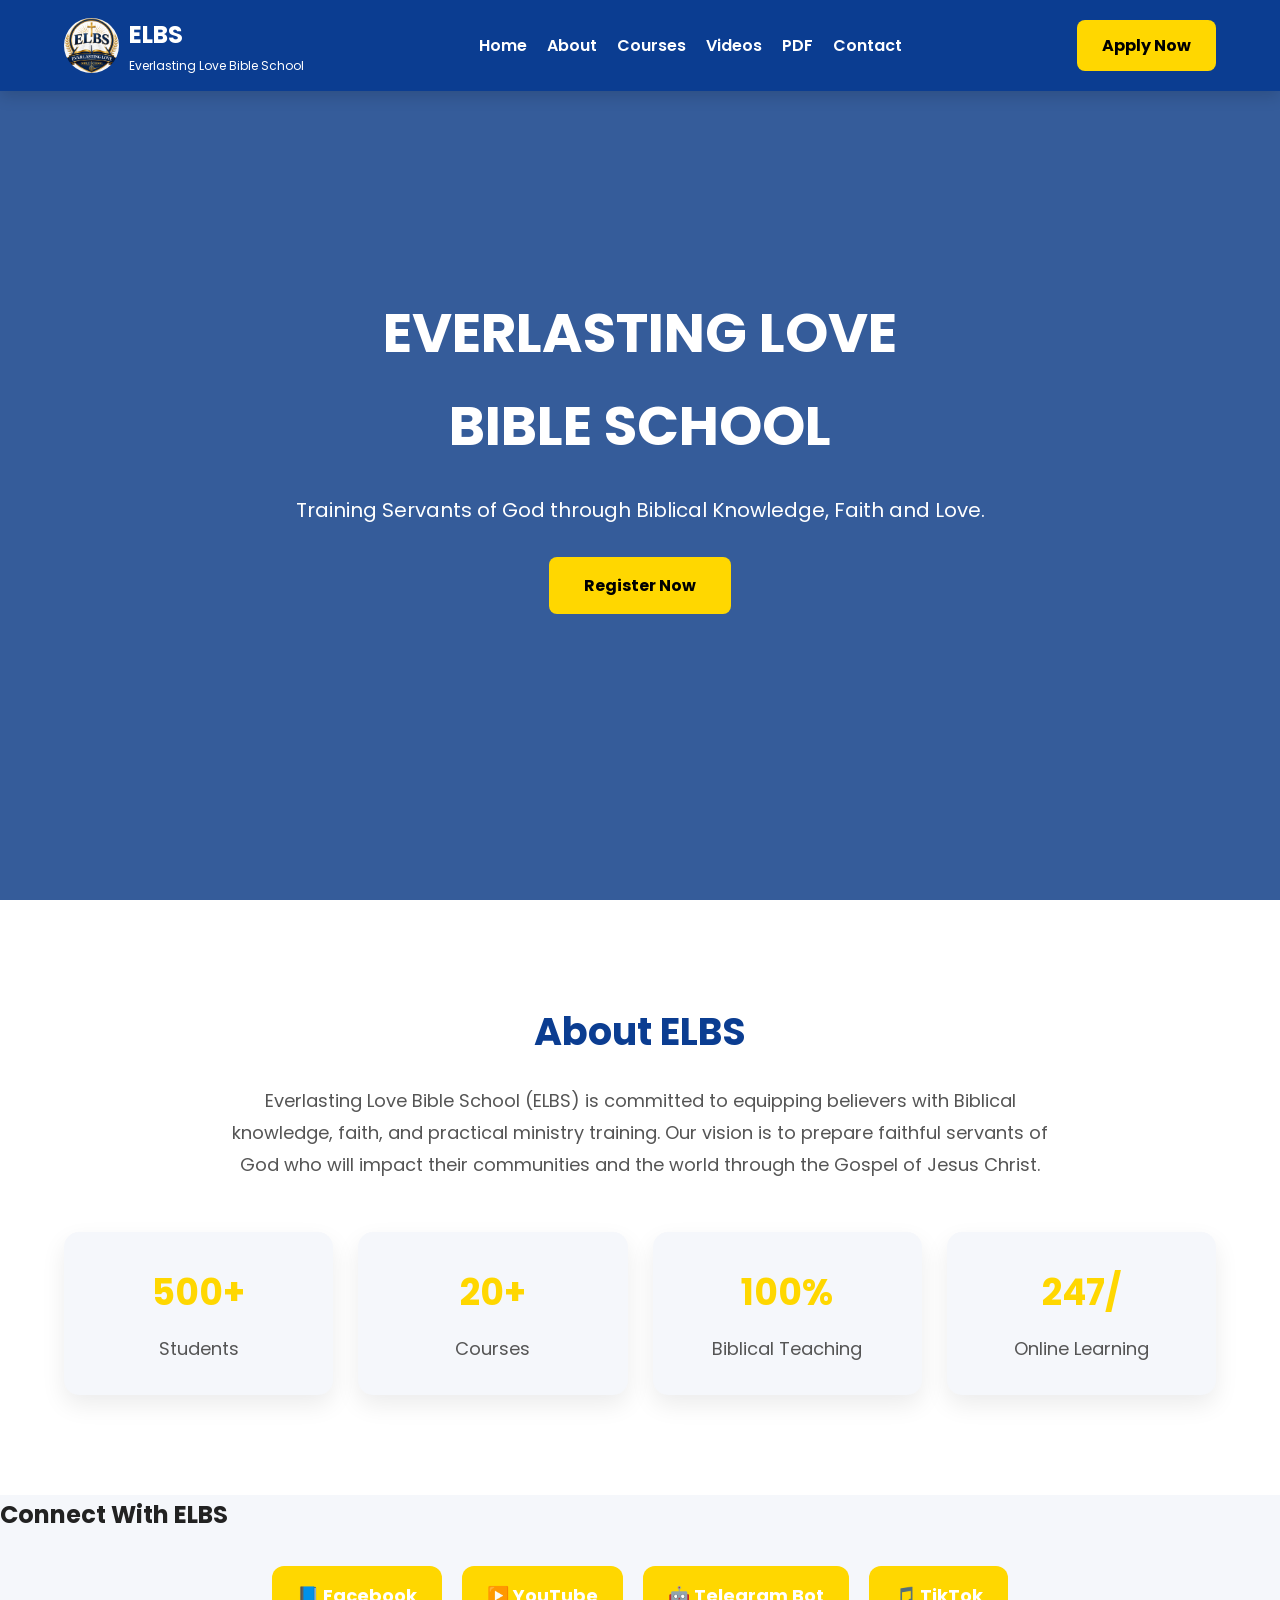
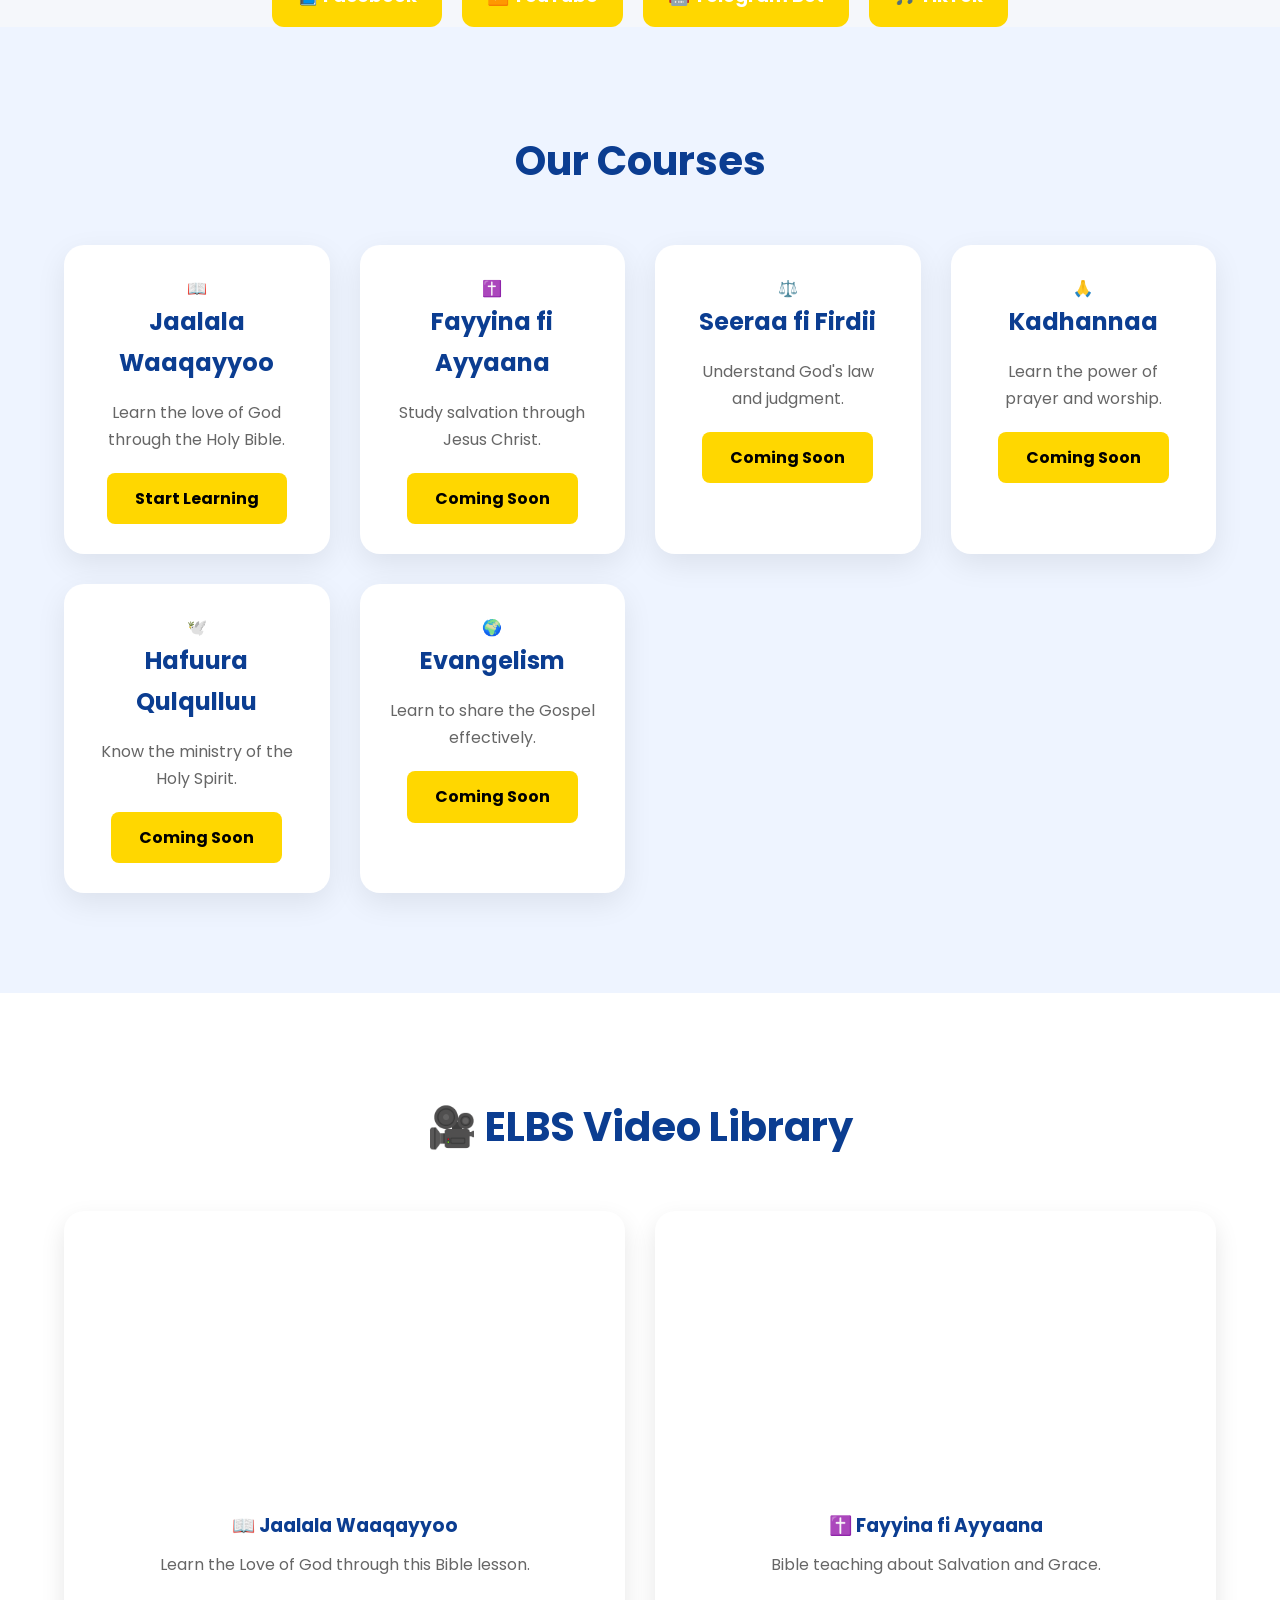
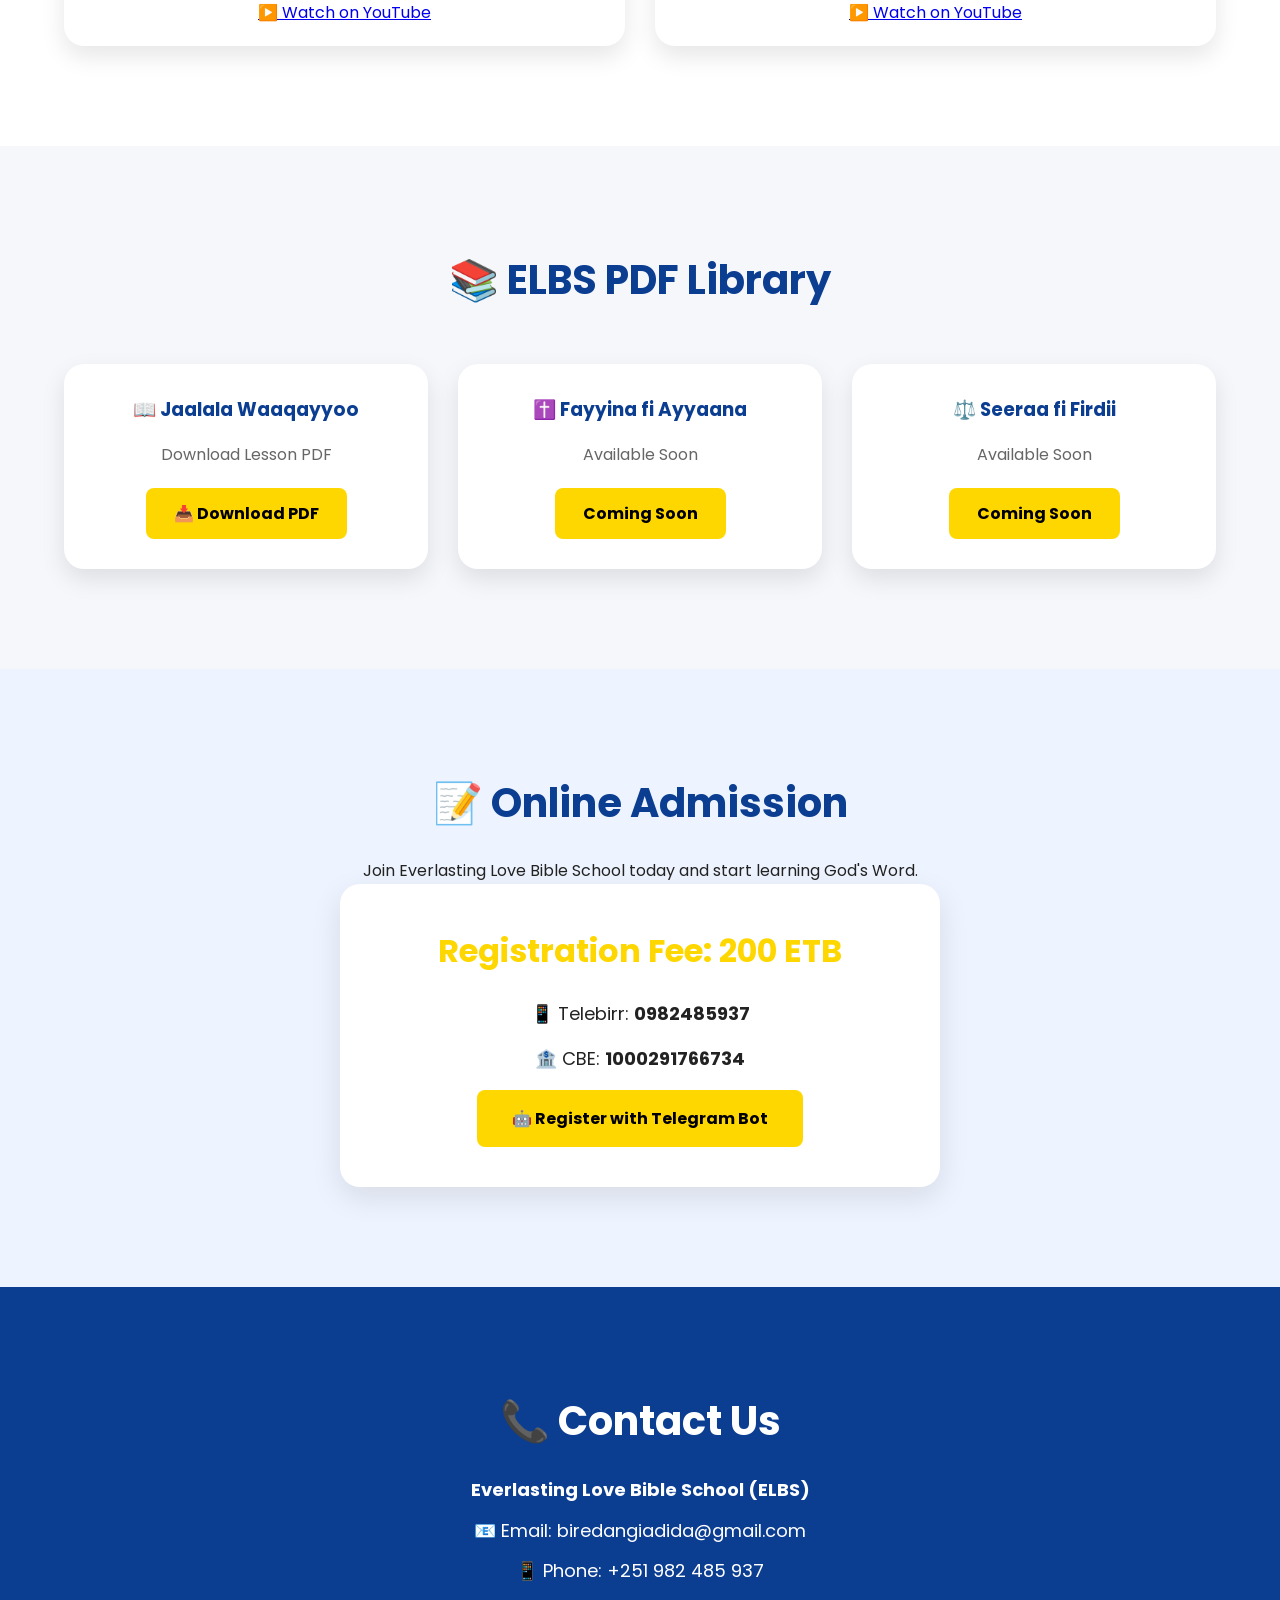
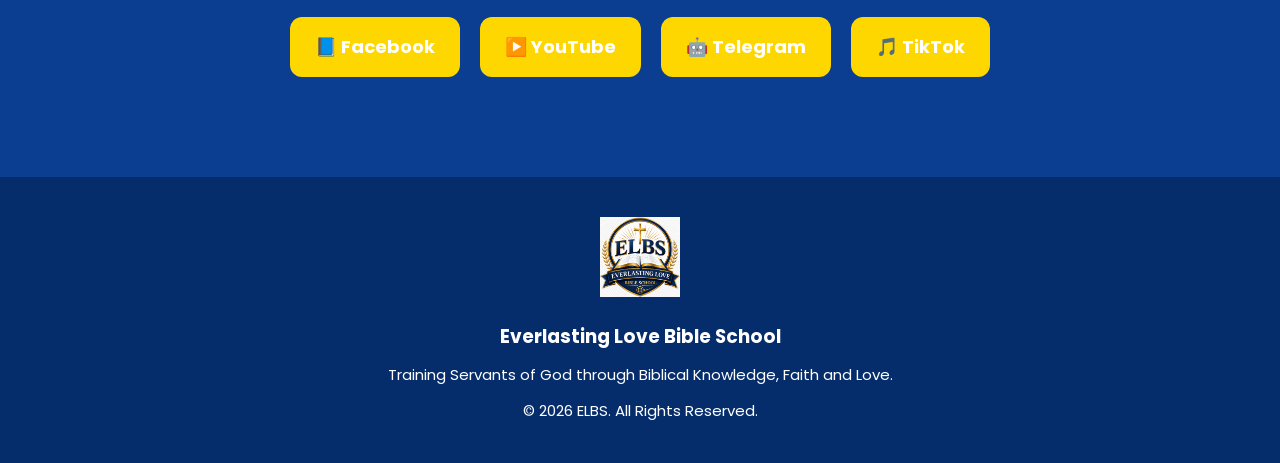
==== index.html @ 6a2497a2 "Update index.html" ====
<!DOCTYPE html>
<html lang="en">

<head>

<meta charset="UTF-8">
<meta name="viewport" content="width=device-width, initial-scale=1.0">

<title>ELBS | Everlasting Love Bible School</title>

<meta name="description" content="Everlasting Love Bible School (ELBS)">
<meta name="keywords" content="Bible School, ELBS, Christian Education">
<meta name="author" content="Brother Biratu Dangia">

<meta name="google-site-verification" content="ZLrzsBaCfxuiAe32EZmW9AdzPZ017hq31L6D4p6ZBCI">

<link rel="icon" href="logo.png">
<link rel="stylesheet" href="style.css">

<link rel="preconnect" href="https://fonts.googleapis.com">
<link rel="preconnect" href="https://fonts.gstatic.com" crossorigin>

<link href="https://fonts.googleapis.com/css2?family=Poppins:wght@300;400;500;600;700&display=swap" rel="stylesheet">

</head>

<body>

<!-- ================= HEADER ================= -->

<header class="navbar">

<div class="logo">

<img src="logo.png" alt="ELBS Logo">

<div>

<h2>ELBS</h2>

<p>Everlasting Love Bible School</p>

</div>

</div>

<nav>

<ul class="nav-links">

<li><a href="#home">Home</a></li>

<li><a href="#about">About</a></li>

<li><a href="#courses">Courses</a></li>

<li><a href="#videos">Videos</a></li>

<li><a href="#pdf">PDF</a></li>

<li><a href="#contact">Contact</a></li>

</ul>

</nav>

<a href="https://t.me/bire1bot" class="apply-btn" target="_blank">
Apply Now
</a>

</header>

<!-- ================= HERO ================= -->

<section id="home" class="hero">

<div class="hero-content">

<h1>EVERLASTING LOVE<br>BIBLE SCHOOL</h1>

<p>
Training Servants of God through Biblical Knowledge, Faith and Love.
</p>

<a href="https://t.me/bire1bot" class="hero-btn" target="_blank">
Register Now
</a><div class="hero-social">

<a href="https://www.facebook.com/ofiikee.dhangiadidha" target="_blank">
<i class="fab fa-facebook-f"></i>
</a>

<a href="https://www.youtube.com/@salvationvoicemedia" target="_blank">
<i class="fab fa-youtube"></i>
</a>

<a href="https://t.me/bire1bot" target="_blank">
<i class="fab fa-telegram-plane"></i>
</a>

<a href="https://www.tiktok.com/@brotherbireeditor" target="_blank">
<i class="fab fa-tiktok"></i>
</a>

</div>

</div>

</section><!-- ================= ABOUT ================= -->

<section id="about">

<div class="container">

<h2>About ELBS</h2>

<p class="about-text">

Everlasting Love Bible School (ELBS) is committed to equipping believers with Biblical knowledge, faith, and practical ministry training. Our vision is to prepare faithful servants of God who will impact their communities and the world through the Gospel of Jesus Christ.

</p>

<div class="stats">

<div class="stat-box">
<h3>500+</h3>
<p>Students</p>
</div>

<div class="stat-box">
<h3>20+</h3>
<p>Courses</p>
</div>

<div class="stat-box">
<h3>100%</h3>
<p>Biblical Teaching</p>
</div>

<div class="stat-box">
<h3>24/7</h3>
<p>Online Learning</p>
</div>

</div>

</div>

</section>

<!-- ================= SOCIAL MEDIA ================= -->

<section id="social">

<h2>Connect With ELBS</h2>

<div class="social-grid">

<a href="https://www.facebook.com/" target="_blank" class="social-card">
📘 Facebook
</a>

<a href="https://youtube.com/" target="_blank" class="social-card">
▶️ YouTube
</a>

<a href="https://t.me/bire1bot" target="_blank" class="social-card">
🤖 Telegram Bot
</a>

<a href="https://www.tiktok.com/" target="_blank" class="social-card">
🎵 TikTok
</a>

</div>

</section><!-- ================= OUR COURSES ================= -->

<section id="courses">

<div class="container">

<h2>Our Courses</h2>

<div class="course-grid">

<div class="course-card">
<div class="course-icon">📖</div>
<h3>Jaalala Waaqayyoo</h3>
<p>Learn the love of God through the Holy Bible.</p>
<a href="lesson1.html" class="btn">Start Learning</a>
</div>

<div class="course-card">
<div class="course-icon">✝️</div>
<h3>Fayyina fi Ayyaana</h3>
<p>Study salvation through Jesus Christ.</p>
<a href="#" class="btn">Coming Soon</a>
</div>

<div class="course-card">
<div class="course-icon">⚖️</div>
<h3>Seeraa fi Firdii</h3>
<p>Understand God's law and judgment.</p>
<a href="#" class="btn">Coming Soon</a>
</div>

<div class="course-card">
<div class="course-icon">🙏</div>
<h3>Kadhannaa</h3>
<p>Learn the power of prayer and worship.</p>
<a href="#" class="btn">Coming Soon</a>
</div>

<div class="course-card">
<div class="course-icon">🕊️</div>
<h3>Hafuura Qulqulluu</h3>
<p>Know the ministry of the Holy Spirit.</p>
<a href="#" class="btn">Coming Soon</a>
</div>

<div class="course-card">
<div class="course-icon">🌍</div>
<h3>Evangelism</h3>
<p>Learn to share the Gospel effectively.</p>
<a href="#" class="btn">Coming Soon</a>
</div>

</div>

</div>

</section><!-- ================= VIDEO LIBRARY ================= -->

<section id="videos">

<div class="container">

<h2>🎥 ELBS Video Library</h2>

<div class="video-grid">

<div class="video-card">
<iframe width="100%" height="250"
src="https://www.youtube.com/embed/DcnoBHtxYfY"
title="Jaalala Waaqayyoo"
frameborder="0"
allowfullscreen>
</iframe>

<h3>📖 Jaalala Waaqayyoo</h3>

<p>Learn the Love of God through this Bible lesson.</p>

<a href="https://youtu.be/DcnoBHtxYfY" target="_blank" class="btn">
▶️ Watch on YouTube
</a>

</div>

<div class="video-card">
<iframe width="100%" height="250"
src="https://www.youtube.com/embed/DcnoBHtxYfY"
title="Fayyina"
frameborder="0"
allowfullscreen>
</iframe>

<h3>✝️ Fayyina fi Ayyaana</h3>

<p>Bible teaching about Salvation and Grace.</p>

<a href="https://youtu.be/DcnoBHtxYfY" target="_blank" class="btn">
▶️ Watch on YouTube
</a>

</div>

</div>

</div>

</section>

<!-- ================= PDF LIBRARY ================= -->

<section id="pdf">

<div class="container">

<h2>📚 ELBS PDF Library</h2>

<div class="pdf-grid">

<div class="pdf-card">

<h3>📖 Jaalala Waaqayyoo</h3>

<p>Download Lesson PDF</p>

<a href="jaalalawaaqayyoo.pdf" target="_blank" class="btn">
📥 Download PDF
</a>

</div>

<div class="pdf-card">

<h3>✝️ Fayyina fi Ayyaana</h3>

<p>Available Soon</p>

<a href="#" class="btn">
Coming Soon
</a>

</div>

<div class="pdf-card">

<h3>⚖️ Seeraa fi Firdii</h3>

<p>Available Soon</p>

<a href="#" class="btn">
Coming Soon
</a>

</div>

</div>

</div>

</section><!-- ================= ADMISSION ================= -->

<section id="admission">

<div class="container">

<h2>📝 Online Admission</h2>

<p>
Join Everlasting Love Bible School today and start learning God's Word.
</p>

<div class="admission-card">

<h3>Registration Fee: <span>200 ETB</span></h3>

<p>📱 Telebirr: <strong>0982485937</strong></p>

<p>🏦 CBE: <strong>1000291766734</strong></p>

<a href="https://t.me/bire1bot" target="_blank" class="hero-btn">
🤖 Register with Telegram Bot
</a>

</div>

</div>

</section>

<!-- ================= CONTACT ================= -->

<section id="contact">

<div class="container">

<h2>📞 Contact Us</h2>

<p><strong>Everlasting Love Bible School (ELBS)</strong></p>

<p>📧 Email: biredangiadida@gmail.com</p>

<p>📱 Phone: +251 982 485 937</p>

<div class="social-grid">

<a href="https://www.facebook.com/" target="_blank" class="social-card">
📘 Facebook
</a>

<a href="https://youtube.com/" target="_blank" class="social-card">
▶️ YouTube
</a>

<a href="https://t.me/bire1bot" target="_blank" class="social-card">
🤖 Telegram
</a>

<a href="https://www.tiktok.com/" target="_blank" class="social-card">
🎵 TikTok
</a>

</div>

</div>

</section>

<!-- ================= FOOTER ================= -->

<footer>

<div class="container">

<img src="logo.png" alt="ELBS Logo" width="80">

<h3>Everlasting Love Bible School</h3>

<p>
Training Servants of God through Biblical Knowledge, Faith and Love.
</p>

<p>
© 2026 ELBS. All Rights Reserved.
</p>

</div>

</footer>

<script src="script.js"></script>

</body>
</html>
---- style.css ----
/* ================= RESET ================= */

*{
margin:0;
padding:0;
box-sizing:border-box;
font-family:'Poppins',sans-serif;
}

html{
scroll-behavior:smooth;
}

body{
background:#f5f7fb;
color:#222;
overflow-x:hidden;
line-height:1.7;
}

/* ================= CONTAINER ================= */

.container{
width:90%;
max-width:1200px;
margin:auto;
}

/* ================= NAVBAR ================= */

.navbar{
position:fixed;
top:0;
left:0;
width:100%;
background:#0b3d91;
display:flex;
justify-content:space-between;
align-items:center;
padding:15px 5%;
z-index:1000;
box-shadow:0 5px 15px rgba(0,0,0,.15);
}

.logo{
display:flex;
align-items:center;
gap:10px;
color:#fff;
}

.logo img{
width:55px;
height:55px;
border-radius:50%;
}

.logo h2{
font-size:24px;
}

.logo p{
font-size:12px;
}

.nav-links{
display:flex;
list-style:none;
gap:20px;
}

.nav-links a{
text-decoration:none;
color:#fff;
font-weight:600;
}

.apply-btn{
background:#FFD700;
color:#000;
padding:12px 25px;
border-radius:8px;
text-decoration:none;
font-weight:bold;
}

/* ================= HERO ================= */

.hero{
height:100vh;
display:flex;
justify-content:center;
align-items:center;
text-align:center;
background:#355C9A;
color:#fff;
padding:20px;
}

.hero h1{
font-size:55px;
margin-bottom:20px;
}

.hero p{
font-size:20px;
margin-bottom:30px;
}

.hero-btn{
display:inline-block;
background:#FFD700;
color:#000;
padding:15px 35px;
border-radius:8px;
text-decoration:none;
font-weight:bold;
}/* ================= ABOUT ================= */

#about{
padding:100px 0;
background:#ffffff;
text-align:center;
}

#about h2{
font-size:38px;
color:#0b3d91;
margin-bottom:20px;
}

#about p{
max-width:850px;
margin:auto;
font-size:18px;
color:#555;
line-height:1.8;
}

.stats{
margin-top:50px;
display:grid;
grid-template-columns:repeat(auto-fit,minmax(180px,1fr));
gap:25px;
}

.stat-box{
background:#f5f7fb;
padding:30px;
border-radius:15px;
box-shadow:0 10px 25px rgba(0,0,0,.08);
transition:.3s;
}

.stat-box:hover{
transform:translateY(-8px);
}

.stat-box h3{
font-size:36px;
color:#FFD700;
margin-bottom:10px;
}

.stat-box p{
font-size:16px;
color:#444;
}

/* ================= COURSES ================= */

#courses{
padding:100px 0;
background:#eef4ff;
text-align:center;
}

#courses h2{
font-size:40px;
color:#0b3d91;
margin-bottom:50px;
}

.course-grid{
display:grid;
grid-template-columns:repeat(auto-fit,minmax(260px,1fr));
gap:30px;
}

.course-card{
background:#fff;
padding:30px;
border-radius:20px;
box-shadow:0 10px 30px rgba(0,0,0,.08);
transition:.35s;
}

.course-card:hover{
transform:translateY(-10px);
}

.course-card h3{
color:#0b3d91;
margin-bottom:15px;
font-size:24px;
}

.course-card p{
color:#666;
margin-bottom:20px;
}

.course-card .btn{
display:inline-block;
padding:12px 28px;
background:#FFD700;
color:#000;
text-decoration:none;
border-radius:8px;
font-weight:bold;
transition:.3s;
}

.course-card .btn:hover{
background:#ffbf00;
}/* ================= VIDEO LIBRARY ================= */

#videos{
padding:100px 0;
background:#ffffff;
text-align:center;
}

#videos h2{
font-size:40px;
color:#0b3d91;
margin-bottom:50px;
}

.video-grid{
display:grid;
grid-template-columns:repeat(auto-fit,minmax(350px,1fr));
gap:30px;
}

.video-card{
background:#fff;
padding:20px;
border-radius:20px;
box-shadow:0 10px 25px rgba(0,0,0,.10);
transition:.3s;
}

.video-card:hover{
transform:translateY(-8px);
}

.video-card iframe{
width:100%;
height:250px;
border-radius:15px;
}

.video-card h3{
margin:20px 0 10px;
color:#0b3d91;
}

.video-card p{
color:#666;
margin-bottom:20px;
}

/* ================= PDF LIBRARY ================= */

#pdf{
padding:100px 0;
background:#f5f7fb;
text-align:center;
}

#pdf h2{
font-size:40px;
color:#0b3d91;
margin-bottom:50px;
}

.pdf-grid{
display:grid;
grid-template-columns:repeat(auto-fit,minmax(260px,1fr));
gap:30px;
}

.pdf-card{
background:#fff;
padding:30px;
border-radius:20px;
box-shadow:0 10px 25px rgba(0,0,0,.10);
transition:.3s;
}

.pdf-card:hover{
transform:translateY(-8px);
}

.pdf-card h3{
color:#0b3d91;
margin-bottom:15px;
}

.pdf-card p{
margin-bottom:20px;
color:#666;
}

.pdf-card .btn{
display:inline-block;
padding:12px 28px;
background:#FFD700;
color:#000;
text-decoration:none;
border-radius:8px;
font-weight:bold;
}

.pdf-card .btn:hover{
background:#ffbf00;
}/* ================= ADMISSION ================= */

#admission{
padding:100px 0;
background:#eef4ff;
text-align:center;
}

#admission h2{
font-size:40px;
color:#0b3d91;
margin-bottom:20px;
}

.admission-card{
max-width:600px;
margin:auto;
background:#fff;
padding:40px;
border-radius:20px;
box-shadow:0 10px 30px rgba(0,0,0,.10);
}

.admission-card h3{
font-size:32px;
color:#FFD700;
margin-bottom:20px;
}

.admission-card p{
font-size:18px;
margin-bottom:15px;
}

/* ================= CONTACT ================= */

#contact{
padding:100px 0;
background:#0b3d91;
text-align:center;
color:#fff;
}

#contact h2{
font-size:40px;
margin-bottom:20px;
}

#contact p{
font-size:18px;
margin-bottom:10px;
}

/* ================= SOCIAL ================= */

.social-grid{
display:flex;
justify-content:center;
flex-wrap:wrap;
gap:20px;
margin-top:30px;
}

.social-card{
background:#FFD700;
padding:15px 25px;
border-radius:10px;
text-decoration:none;
font-weight:bold;
color:#000;
transition:.3s;
}

.social-card:hover{
transform:translateY(-5px);
background:#ffbf00;
}

/* ================= FOOTER ================= */

footer{
background:#062d6b;
color:#fff;
text-align:center;
padding:40px 20px;
}

footer img{
width:80px;
margin-bottom:15px;
}

footer p{
margin-top:10px;
font-size:15px;
}

/* ================= RESPONSIVE ================= */

@media(max-width:768px){

.navbar{
flex-direction:column;
padding:15px;
}

.nav-links{
flex-direction:column;
gap:12px;
margin-top:15px;
text-align:center;
}

.hero h1{
font-size:38px;
}

.hero p{
font-size:18px;
}

#about h2,
#courses h2,
#videos h2,
#pdf h2,
#admission h2,
#contact h2{
font-size:30px;
}

.course-grid,
.video-grid,
.pdf-grid,
.stats{
grid-template-columns:1fr;
}

.apply-btn,
.hero-btn,
.btn{
width:100%;
text-align:center;
}

}/* ================= SOCIAL ICONS ================= */

.social-grid{
display:flex;
justify-content:center;
flex-wrap:wrap;
gap:20px;
margin-top:30px;
}

.social-grid a{
display:flex;
align-items:center;
gap:10px;
padding:15px 25px;
border-radius:12px;
color:#fff;
text-decoration:none;
font-weight:bold;
font-size:18px;
transition:.3s;
}

.social-grid a i{
font-size:24px;
}

.facebook{
background:#1877F2;
}

.youtube{
background:#FF0000;
}

.telegram{
background:#0088cc;
}

.tiktok{
background:#000;
}

.social-grid a:hover{
transform:translateY(-5px) scale(1.05);
box-shadow:0 10px 25px rgba(0,0,0,.25);
}
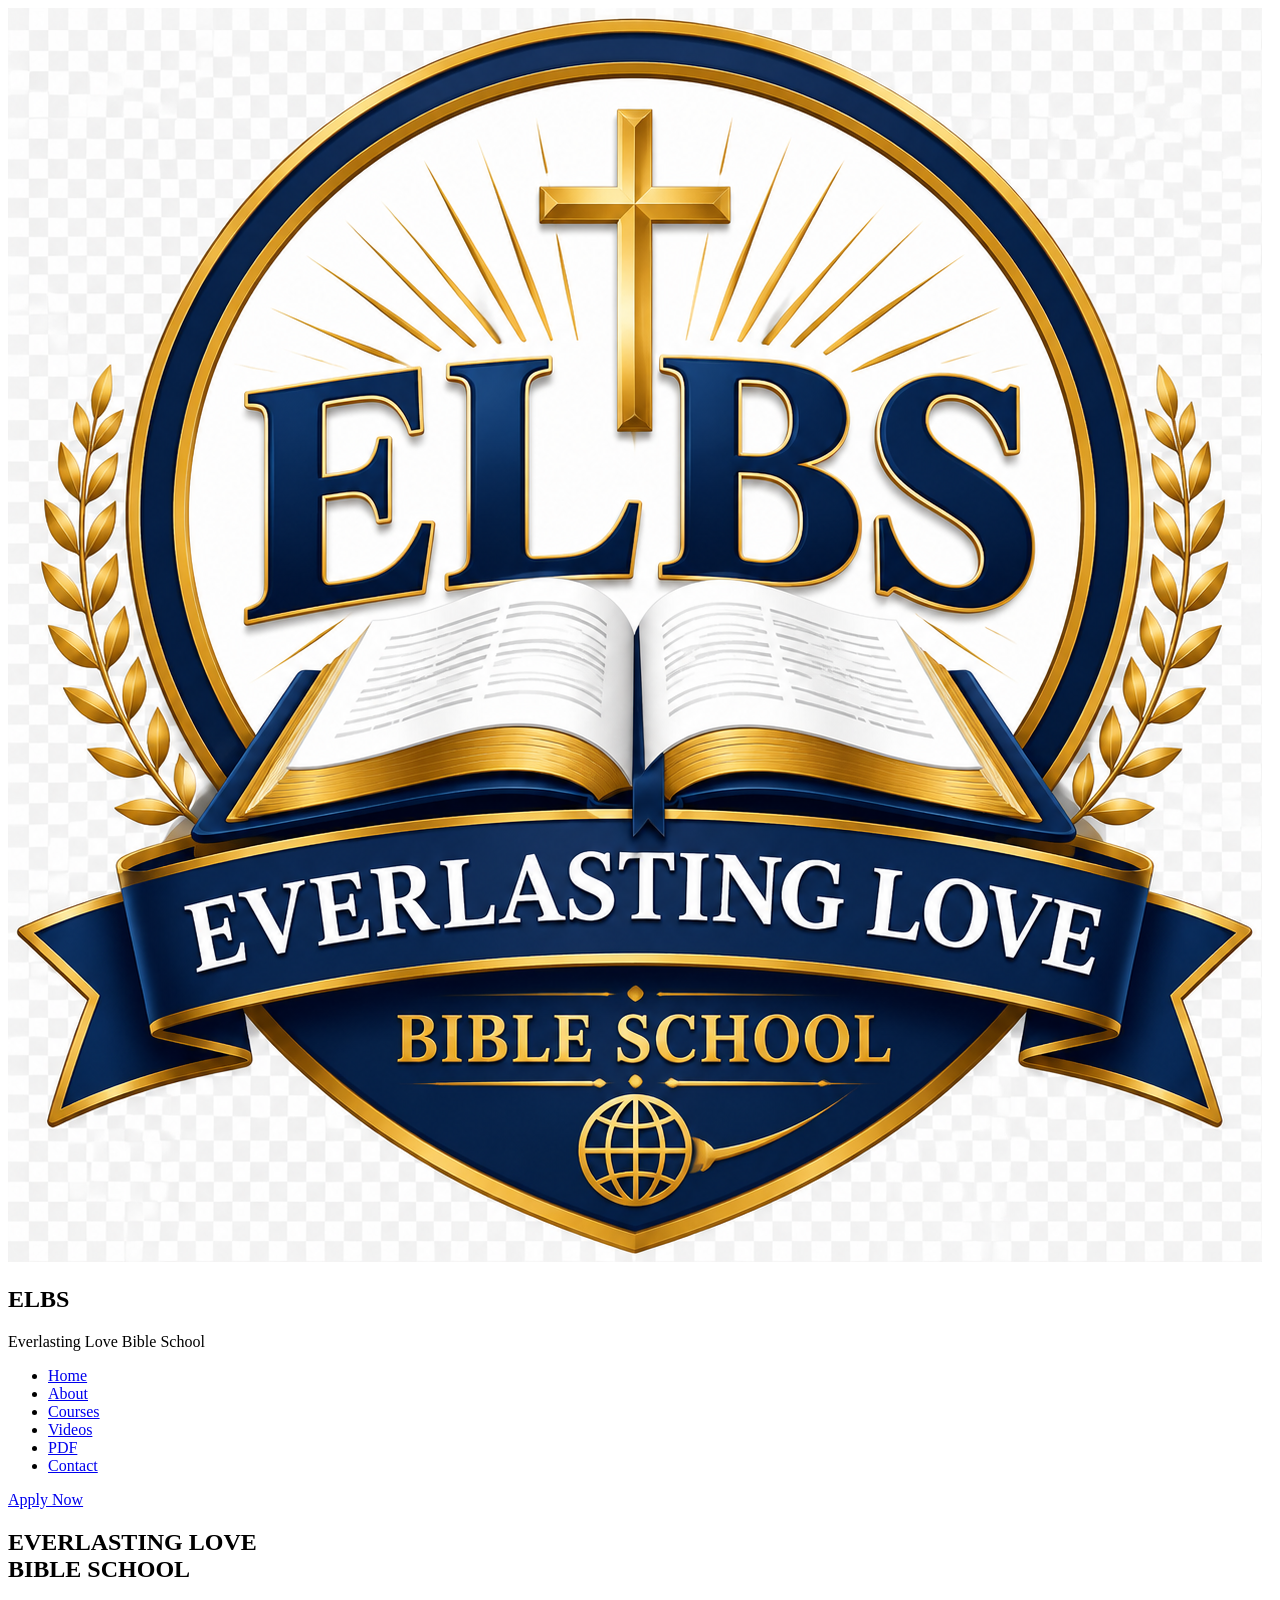
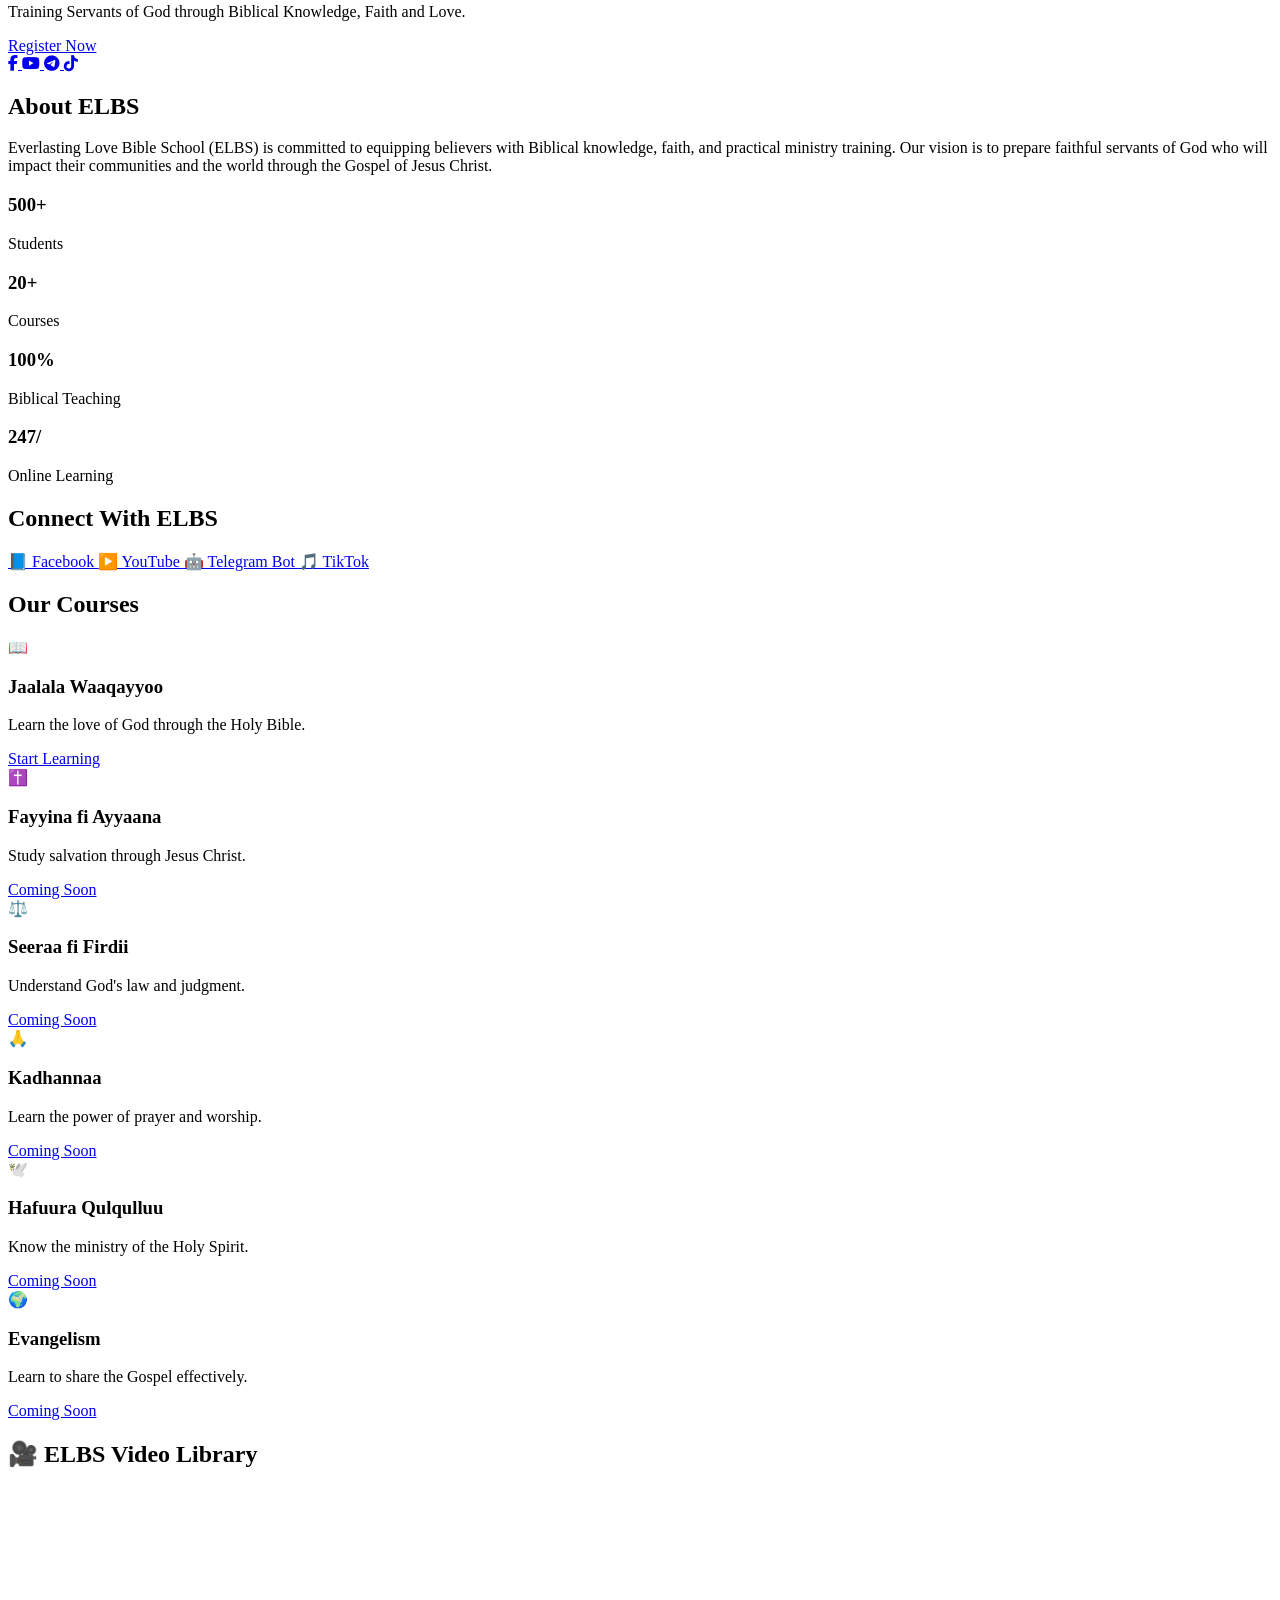
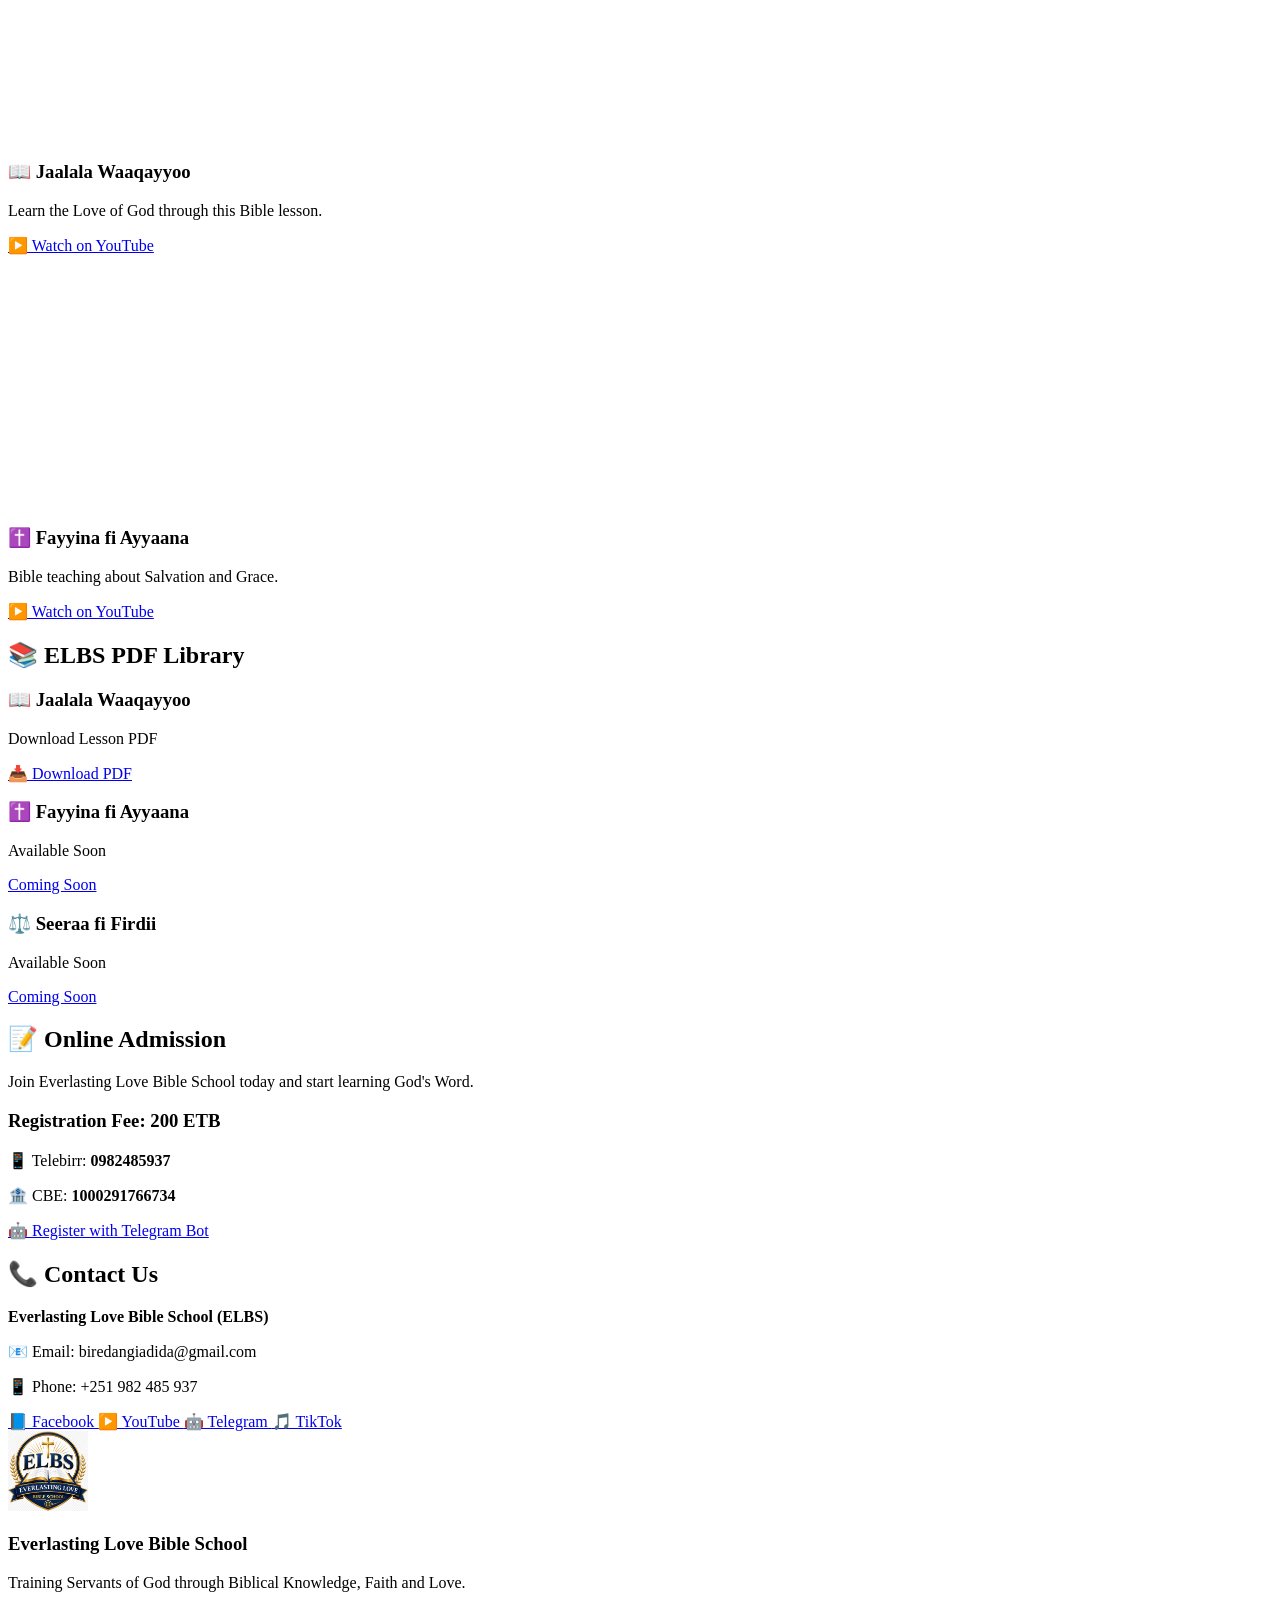
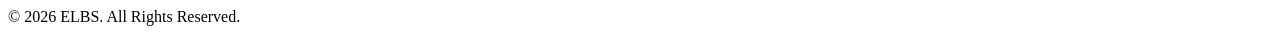
==== commit 05af032f: "Update index.html" ====
--- a/index.html
+++ b/index.html
@@ -15,7 +15,7 @@
 <meta name="google-site-verification" content="ZLrzsBaCfxuiAe32EZmW9AdzPZ017hq31L6D4p6ZBCI">
 
 <link rel="icon" href="logo.png">
-<link rel="stylesheet" href="style.css">
+<link rel="stylesheet" href="https://cdnjs.cloudflare.com/ajax/libs/font-awesome/6.6.0/css/all.min.css">
 
 <link rel="preconnect" href="https://fonts.googleapis.com">
 <link rel="preconnect" href="https://fonts.gstatic.com" crossorigin>
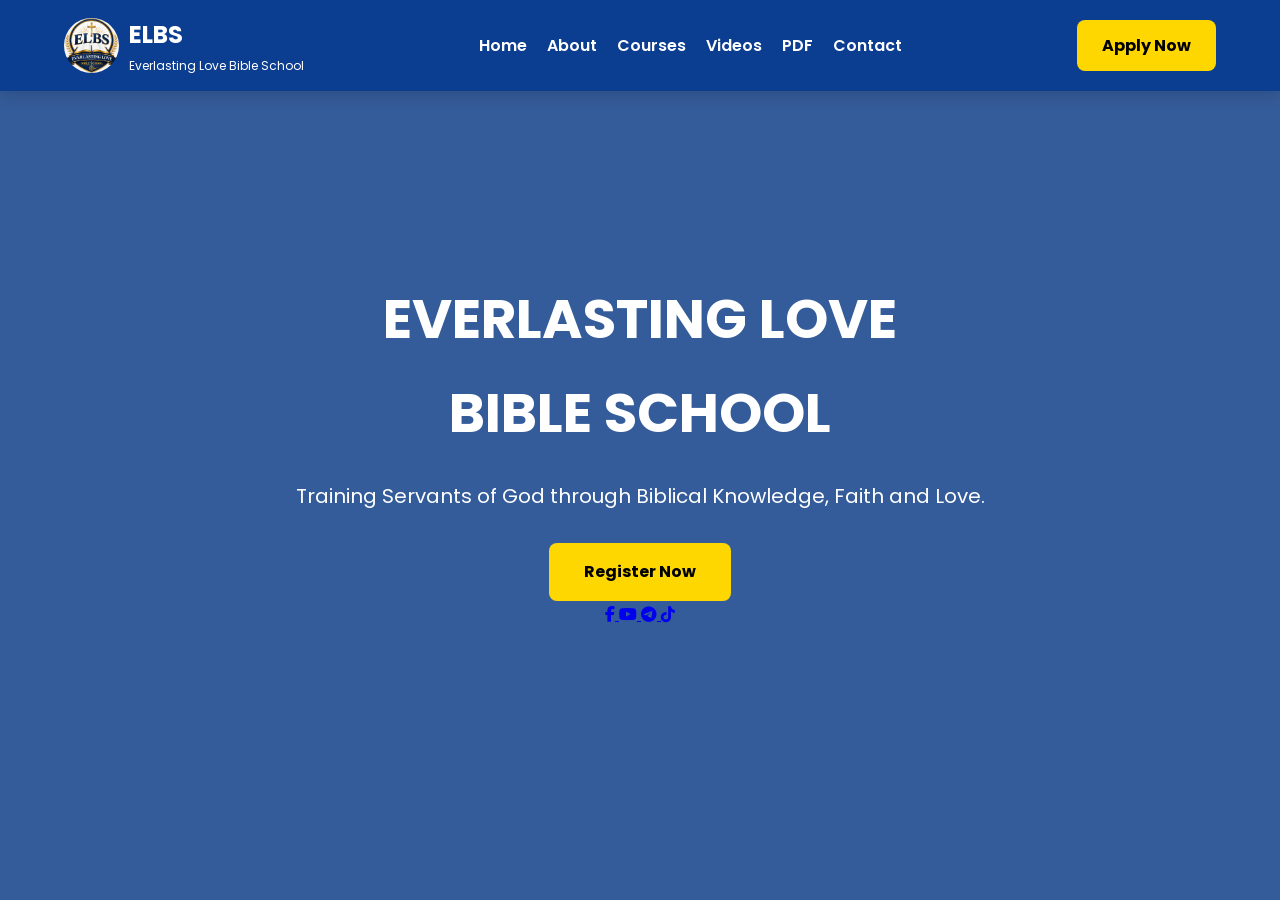
==== commit ff60adfa: "Update index.html" ====
--- a/index.html
+++ b/index.html
@@ -1,6 +1,5 @@
 <!DOCTYPE html>
 <html lang="en">
-
 <head>
 
 <meta charset="UTF-8">
@@ -8,25 +7,28 @@
 
 <title>ELBS | Everlasting Love Bible School</title>
 
-<meta name="description" content="Everlasting Love Bible School (ELBS)">
-<meta name="keywords" content="Bible School, ELBS, Christian Education">
+<meta name="description" content="Everlasting Love Bible School (ELBS) - Learn the Word of God Online.">
+
+<meta name="keywords" content="ELBS, Bible School, Oromo, Theology, Gospel">
+
 <meta name="author" content="Brother Biratu Dangia">
 
-<meta name="google-site-verification" content="ZLrzsBaCfxuiAe32EZmW9AdzPZ017hq31L6D4p6ZBCI">
+<meta name="google-site-verification" content="ZLrzsBaCfxuiAe32EZmW9AdzPZ017hq31L6D4p6ZBCI" />
 
 <link rel="icon" href="logo.png">
-<link rel="stylesheet" href="https://cdnjs.cloudflare.com/ajax/libs/font-awesome/6.6.0/css/all.min.css">
 
-<link rel="preconnect" href="https://fonts.googleapis.com">
-<link rel="preconnect" href="https://fonts.gstatic.com" crossorigin>
+<link rel="stylesheet" href="style.css">
 
-<link href="https://fonts.googleapis.com/css2?family=Poppins:wght@300;400;500;600;700&display=swap" rel="stylesheet">
+<link rel="stylesheet"
+href="https://cdnjs.cloudflare.com/ajax/libs/font-awesome/6.6.0/css/all.min.css">
+
+<link href="https://fonts.googleapis.com/css2?family=Poppins:wght@300;400;500;600;700;800&display=swap" rel="stylesheet">
 
 </head>
 
 <body>
 
-<!-- ================= HEADER ================= -->
+<!-- ================= NAVBAR ================= -->
 
 <header class="navbar">
 
@@ -64,15 +66,13 @@
 
 </nav>
 
-<a href="https://t.me/bire1bot" class="apply-btn" target="_blank">
-Apply Now
-</a>
+<a href="#admission" class="apply-btn">Apply Now</a>
 
 </header>
 
 <!-- ================= HERO ================= -->
 
-<section id="home" class="hero">
+<section class="hero" id="home">
 
 <div class="hero-content">
 
@@ -82,9 +82,11 @@
 Training Servants of God through Biblical Knowledge, Faith and Love.
 </p>
 
-<a href="https://t.me/bire1bot" class="hero-btn" target="_blank">
+<a href="#admission" class="hero-btn">
 Register Now
-</a><div class="hero-social">
+</a>
+
+<div class="hero-social">
 
 <a href="https://www.facebook.com/ofiikee.dhangiadidha" target="_blank">
 <i class="fab fa-facebook-f"></i>
@@ -106,323 +108,4 @@
 
 </div>
 
-</section><!-- ================= ABOUT ================= -->
-
-<section id="about">
-
-<div class="container">
-
-<h2>About ELBS</h2>
-
-<p class="about-text">
-
-Everlasting Love Bible School (ELBS) is committed to equipping believers with Biblical knowledge, faith, and practical ministry training. Our vision is to prepare faithful servants of God who will impact their communities and the world through the Gospel of Jesus Christ.
-
-</p>
-
-<div class="stats">
-
-<div class="stat-box">
-<h3>500+</h3>
-<p>Students</p>
-</div>
-
-<div class="stat-box">
-<h3>20+</h3>
-<p>Courses</p>
-</div>
-
-<div class="stat-box">
-<h3>100%</h3>
-<p>Biblical Teaching</p>
-</div>
-
-<div class="stat-box">
-<h3>24/7</h3>
-<p>Online Learning</p>
-</div>
-
-</div>
-
-</div>
-
 </section>
-
-<!-- ================= SOCIAL MEDIA ================= -->
-
-<section id="social">
-
-<h2>Connect With ELBS</h2>
-
-<div class="social-grid">
-
-<a href="https://www.facebook.com/" target="_blank" class="social-card">
-📘 Facebook
-</a>
-
-<a href="https://youtube.com/" target="_blank" class="social-card">
-▶️ YouTube
-</a>
-
-<a href="https://t.me/bire1bot" target="_blank" class="social-card">
-🤖 Telegram Bot
-</a>
-
-<a href="https://www.tiktok.com/" target="_blank" class="social-card">
-🎵 TikTok
-</a>
-
-</div>
-
-</section><!-- ================= OUR COURSES ================= -->
-
-<section id="courses">
-
-<div class="container">
-
-<h2>Our Courses</h2>
-
-<div class="course-grid">
-
-<div class="course-card">
-<div class="course-icon">📖</div>
-<h3>Jaalala Waaqayyoo</h3>
-<p>Learn the love of God through the Holy Bible.</p>
-<a href="lesson1.html" class="btn">Start Learning</a>
-</div>
-
-<div class="course-card">
-<div class="course-icon">✝️</div>
-<h3>Fayyina fi Ayyaana</h3>
-<p>Study salvation through Jesus Christ.</p>
-<a href="#" class="btn">Coming Soon</a>
-</div>
-
-<div class="course-card">
-<div class="course-icon">⚖️</div>
-<h3>Seeraa fi Firdii</h3>
-<p>Understand God's law and judgment.</p>
-<a href="#" class="btn">Coming Soon</a>
-</div>
-
-<div class="course-card">
-<div class="course-icon">🙏</div>
-<h3>Kadhannaa</h3>
-<p>Learn the power of prayer and worship.</p>
-<a href="#" class="btn">Coming Soon</a>
-</div>
-
-<div class="course-card">
-<div class="course-icon">🕊️</div>
-<h3>Hafuura Qulqulluu</h3>
-<p>Know the ministry of the Holy Spirit.</p>
-<a href="#" class="btn">Coming Soon</a>
-</div>
-
-<div class="course-card">
-<div class="course-icon">🌍</div>
-<h3>Evangelism</h3>
-<p>Learn to share the Gospel effectively.</p>
-<a href="#" class="btn">Coming Soon</a>
-</div>
-
-</div>
-
-</div>
-
-</section><!-- ================= VIDEO LIBRARY ================= -->
-
-<section id="videos">
-
-<div class="container">
-
-<h2>🎥 ELBS Video Library</h2>
-
-<div class="video-grid">
-
-<div class="video-card">
-<iframe width="100%" height="250"
-src="https://www.youtube.com/embed/DcnoBHtxYfY"
-title="Jaalala Waaqayyoo"
-frameborder="0"
-allowfullscreen>
-</iframe>
-
-<h3>📖 Jaalala Waaqayyoo</h3>
-
-<p>Learn the Love of God through this Bible lesson.</p>
-
-<a href="https://youtu.be/DcnoBHtxYfY" target="_blank" class="btn">
-▶️ Watch on YouTube
-</a>
-
-</div>
-
-<div class="video-card">
-<iframe width="100%" height="250"
-src="https://www.youtube.com/embed/DcnoBHtxYfY"
-title="Fayyina"
-frameborder="0"
-allowfullscreen>
-</iframe>
-
-<h3>✝️ Fayyina fi Ayyaana</h3>
-
-<p>Bible teaching about Salvation and Grace.</p>
-
-<a href="https://youtu.be/DcnoBHtxYfY" target="_blank" class="btn">
-▶️ Watch on YouTube
-</a>
-
-</div>
-
-</div>
-
-</div>
-
-</section>
-
-<!-- ================= PDF LIBRARY ================= -->
-
-<section id="pdf">
-
-<div class="container">
-
-<h2>📚 ELBS PDF Library</h2>
-
-<div class="pdf-grid">
-
-<div class="pdf-card">
-
-<h3>📖 Jaalala Waaqayyoo</h3>
-
-<p>Download Lesson PDF</p>
-
-<a href="jaalalawaaqayyoo.pdf" target="_blank" class="btn">
-📥 Download PDF
-</a>
-
-</div>
-
-<div class="pdf-card">
-
-<h3>✝️ Fayyina fi Ayyaana</h3>
-
-<p>Available Soon</p>
-
-<a href="#" class="btn">
-Coming Soon
-</a>
-
-</div>
-
-<div class="pdf-card">
-
-<h3>⚖️ Seeraa fi Firdii</h3>
-
-<p>Available Soon</p>
-
-<a href="#" class="btn">
-Coming Soon
-</a>
-
-</div>
-
-</div>
-
-</div>
-
-</section><!-- ================= ADMISSION ================= -->
-
-<section id="admission">
-
-<div class="container">
-
-<h2>📝 Online Admission</h2>
-
-<p>
-Join Everlasting Love Bible School today and start learning God's Word.
-</p>
-
-<div class="admission-card">
-
-<h3>Registration Fee: <span>200 ETB</span></h3>
-
-<p>📱 Telebirr: <strong>0982485937</strong></p>
-
-<p>🏦 CBE: <strong>1000291766734</strong></p>
-
-<a href="https://t.me/bire1bot" target="_blank" class="hero-btn">
-🤖 Register with Telegram Bot
-</a>
-
-</div>
-
-</div>
-
-</section>
-
-<!-- ================= CONTACT ================= -->
-
-<section id="contact">
-
-<div class="container">
-
-<h2>📞 Contact Us</h2>
-
-<p><strong>Everlasting Love Bible School (ELBS)</strong></p>
-
-<p>📧 Email: biredangiadida@gmail.com</p>
-
-<p>📱 Phone: +251 982 485 937</p>
-
-<div class="social-grid">
-
-<a href="https://www.facebook.com/" target="_blank" class="social-card">
-📘 Facebook
-</a>
-
-<a href="https://youtube.com/" target="_blank" class="social-card">
-▶️ YouTube
-</a>
-
-<a href="https://t.me/bire1bot" target="_blank" class="social-card">
-🤖 Telegram
-</a>
-
-<a href="https://www.tiktok.com/" target="_blank" class="social-card">
-🎵 TikTok
-</a>
-
-</div>
-
-</div>
-
-</section>
-
-<!-- ================= FOOTER ================= -->
-
-<footer>
-
-<div class="container">
-
-<img src="logo.png" alt="ELBS Logo" width="80">
-
-<h3>Everlasting Love Bible School</h3>
-
-<p>
-Training Servants of God through Biblical Knowledge, Faith and Love.
-</p>
-
-<p>
-© 2026 ELBS. All Rights Reserved.
-</p>
-
-</div>
-
-</footer>
-
-<script src="script.js"></script>
-
-</body>
-</html>
--- a/style.css
+++ b/style.css
@@ -0,0 +1,532 @@
+/* ================= RESET ================= */
+
+*{
+margin:0;
+padding:0;
+box-sizing:border-box;
+font-family:'Poppins',sans-serif;
+}
+
+html{
+scroll-behavior:smooth;
+}
+
+body{
+background:#f5f7fb;
+color:#222;
+overflow-x:hidden;
+line-height:1.7;
+}
+
+/* ================= CONTAINER ================= */
+
+.container{
+width:90%;
+max-width:1200px;
+margin:auto;
+}
+
+/* ================= NAVBAR ================= */
+
+.navbar{
+position:fixed;
+top:0;
+left:0;
+width:100%;
+background:#0b3d91;
+display:flex;
+justify-content:space-between;
+align-items:center;
+padding:15px 5%;
+z-index:1000;
+box-shadow:0 5px 15px rgba(0,0,0,.15);
+}
+
+.logo{
+display:flex;
+align-items:center;
+gap:10px;
+color:#fff;
+}
+
+.logo img{
+width:55px;
+height:55px;
+border-radius:50%;
+}
+
+.logo h2{
+font-size:24px;
+}
+
+.logo p{
+font-size:12px;
+}
+
+.nav-links{
+display:flex;
+list-style:none;
+gap:20px;
+}
+
+.nav-links a{
+text-decoration:none;
+color:#fff;
+font-weight:600;
+}
+
+.apply-btn{
+background:#FFD700;
+color:#000;
+padding:12px 25px;
+border-radius:8px;
+text-decoration:none;
+font-weight:bold;
+}
+
+/* ================= HERO ================= */
+
+.hero{
+height:100vh;
+display:flex;
+justify-content:center;
+align-items:center;
+text-align:center;
+background:#355C9A;
+color:#fff;
+padding:20px;
+}
+
+.hero h1{
+font-size:55px;
+margin-bottom:20px;
+}
+
+.hero p{
+font-size:20px;
+margin-bottom:30px;
+}
+
+.hero-btn{
+display:inline-block;
+background:#FFD700;
+color:#000;
+padding:15px 35px;
+border-radius:8px;
+text-decoration:none;
+font-weight:bold;
+}/* ================= ABOUT ================= */
+
+#about{
+padding:100px 0;
+background:#ffffff;
+text-align:center;
+}
+
+#about h2{
+font-size:38px;
+color:#0b3d91;
+margin-bottom:20px;
+}
+
+#about p{
+max-width:850px;
+margin:auto;
+font-size:18px;
+color:#555;
+line-height:1.8;
+}
+
+.stats{
+margin-top:50px;
+display:grid;
+grid-template-columns:repeat(auto-fit,minmax(180px,1fr));
+gap:25px;
+}
+
+.stat-box{
+background:#f5f7fb;
+padding:30px;
+border-radius:15px;
+box-shadow:0 10px 25px rgba(0,0,0,.08);
+transition:.3s;
+}
+
+.stat-box:hover{
+transform:translateY(-8px);
+}
+
+.stat-box h3{
+font-size:36px;
+color:#FFD700;
+margin-bottom:10px;
+}
+
+.stat-box p{
+font-size:16px;
+color:#444;
+}
+
+/* ================= COURSES ================= */
+
+#courses{
+padding:100px 0;
+background:#eef4ff;
+text-align:center;
+}
+
+#courses h2{
+font-size:40px;
+color:#0b3d91;
+margin-bottom:50px;
+}
+
+.course-grid{
+display:grid;
+grid-template-columns:repeat(auto-fit,minmax(260px,1fr));
+gap:30px;
+}
+
+.course-card{
+background:#fff;
+padding:30px;
+border-radius:20px;
+box-shadow:0 10px 30px rgba(0,0,0,.08);
+transition:.35s;
+}
+
+.course-card:hover{
+transform:translateY(-10px);
+}
+
+.course-card h3{
+color:#0b3d91;
+margin-bottom:15px;
+font-size:24px;
+}
+
+.course-card p{
+color:#666;
+margin-bottom:20px;
+}
+
+.course-card .btn{
+display:inline-block;
+padding:12px 28px;
+background:#FFD700;
+color:#000;
+text-decoration:none;
+border-radius:8px;
+font-weight:bold;
+transition:.3s;
+}
+
+.course-card .btn:hover{
+background:#ffbf00;
+}/* ================= VIDEO LIBRARY ================= */
+
+#videos{
+padding:100px 0;
+background:#ffffff;
+text-align:center;
+}
+
+#videos h2{
+font-size:40px;
+color:#0b3d91;
+margin-bottom:50px;
+}
+
+.video-grid{
+display:grid;
+grid-template-columns:repeat(auto-fit,minmax(350px,1fr));
+gap:30px;
+}
+
+.video-card{
+background:#fff;
+padding:20px;
+border-radius:20px;
+box-shadow:0 10px 25px rgba(0,0,0,.10);
+transition:.3s;
+}
+
+.video-card:hover{
+transform:translateY(-8px);
+}
+
+.video-card iframe{
+width:100%;
+height:250px;
+border-radius:15px;
+}
+
+.video-card h3{
+margin:20px 0 10px;
+color:#0b3d91;
+}
+
+.video-card p{
+color:#666;
+margin-bottom:20px;
+}
+
+/* ================= PDF LIBRARY ================= */
+
+#pdf{
+padding:100px 0;
+background:#f5f7fb;
+text-align:center;
+}
+
+#pdf h2{
+font-size:40px;
+color:#0b3d91;
+margin-bottom:50px;
+}
+
+.pdf-grid{
+display:grid;
+grid-template-columns:repeat(auto-fit,minmax(260px,1fr));
+gap:30px;
+}
+
+.pdf-card{
+background:#fff;
+padding:30px;
+border-radius:20px;
+box-shadow:0 10px 25px rgba(0,0,0,.10);
+transition:.3s;
+}
+
+.pdf-card:hover{
+transform:translateY(-8px);
+}
+
+.pdf-card h3{
+color:#0b3d91;
+margin-bottom:15px;
+}
+
+.pdf-card p{
+margin-bottom:20px;
+color:#666;
+}
+
+.pdf-card .btn{
+display:inline-block;
+padding:12px 28px;
+background:#FFD700;
+color:#000;
+text-decoration:none;
+border-radius:8px;
+font-weight:bold;
+}
+
+.pdf-card .btn:hover{
+background:#ffbf00;
+}/* ================= ADMISSION ================= */
+
+#admission{
+padding:100px 0;
+background:#eef4ff;
+text-align:center;
+}
+
+#admission h2{
+font-size:40px;
+color:#0b3d91;
+margin-bottom:20px;
+}
+
+.admission-card{
+max-width:600px;
+margin:auto;
+background:#fff;
+padding:40px;
+border-radius:20px;
+box-shadow:0 10px 30px rgba(0,0,0,.10);
+}
+
+.admission-card h3{
+font-size:32px;
+color:#FFD700;
+margin-bottom:20px;
+}
+
+.admission-card p{
+font-size:18px;
+margin-bottom:15px;
+}
+
+/* ================= CONTACT ================= */
+
+#contact{
+padding:100px 0;
+background:#0b3d91;
+text-align:center;
+color:#fff;
+}
+
+#contact h2{
+font-size:40px;
+margin-bottom:20px;
+}
+
+#contact p{
+font-size:18px;
+margin-bottom:10px;
+}
+
+/* ================= SOCIAL ================= */
+
+.social-grid{
+display:flex;
+justify-content:center;
+flex-wrap:wrap;
+gap:20px;
+margin-top:30px;
+}
+
+.social-card{
+background:#FFD700;
+padding:15px 25px;
+border-radius:10px;
+text-decoration:none;
+font-weight:bold;
+color:#000;
+transition:.3s;
+}
+
+.social-card:hover{
+transform:translateY(-5px);
+background:#ffbf00;
+}
+
+/* ================= FOOTER ================= */
+
+footer{
+background:#062d6b;
+color:#fff;
+text-align:center;
+padding:40px 20px;
+}
+
+footer img{
+width:80px;
+margin-bottom:15px;
+}
+
+footer p{
+margin-top:10px;
+font-size:15px;
+}
+
+/* ================= RESPONSIVE ================= */
+
+@media(max-width:768px){
+
+.navbar{
+flex-direction:column;
+padding:15px;
+}
+
+.nav-links{
+flex-direction:column;
+gap:12px;
+margin-top:15px;
+text-align:center;
+}
+
+.hero h1{
+font-size:38px;
+}
+
+.hero p{
+font-size:18px;
+}
+
+#about h2,
+#courses h2,
+#videos h2,
+#pdf h2,
+#admission h2,
+#contact h2{
+font-size:30px;
+}
+
+.course-grid,
+.video-grid,
+.pdf-grid,
+.stats{
+grid-template-columns:1fr;
+}
+
+.apply-btn,
+.hero-btn,
+.btn{
+width:100%;
+text-align:center;
+}
+
+}/* ================= SOCIAL ICONS ================= */
+
+.social-grid{
+display:flex;
+justify-content:center;
+flex-wrap:wrap;
+gap:20px;
+margin-top:30px;
+}
+
+.social-grid a{
+display:flex;
+align-items:center;
+gap:10px;
+padding:15px 25px;
+border-radius:12px;
+color:#fff;
+text-decoration:none;
+font-weight:bold;
+font-size:18px;
+transition:.3s;
+}
+
+.social-grid a i{
+font-size:24px;
+}
+
+.facebook{
+background:#1877F2;
+}
+
+.youtube{
+background:#FF0000;
+}
+
+.telegram{
+background:#0088cc;
+}
+
+.tiktok{
+background:#000;
+}
+
+.social-grid a:hover{
+transform:translateY(-5px) scale(1.05);
+box-shadow:0 10px 25px rgba(0,0,0,.25);
+}.hidden{
+    opacity:0;
+    transform:translateY(40px);
+    transition:all .8s ease;
+}
+
+.show{
+    opacity:1;
+    transform:translateY(0);
+}
+
+.navbar.active{
+    background:#062d6b;
+    box-shadow:0 8px 25px rgba(0,0,0,.3);
+}
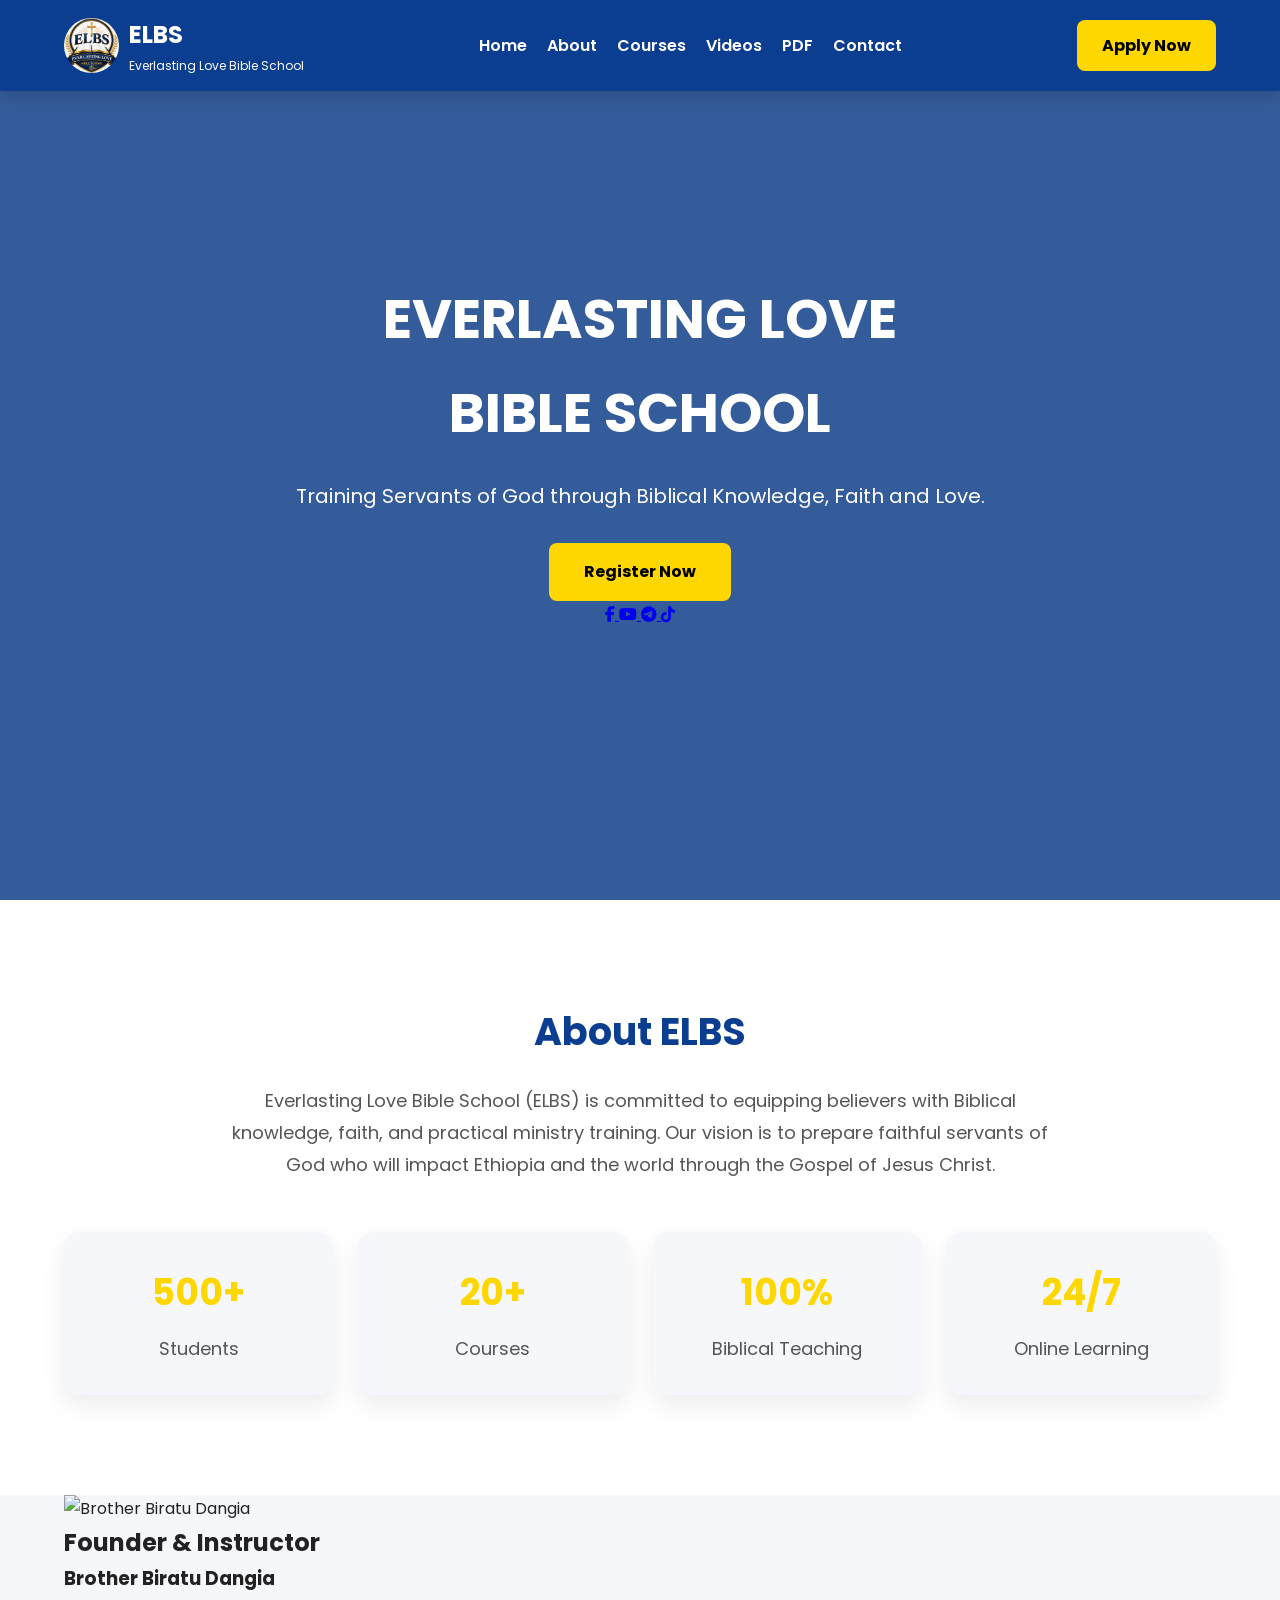
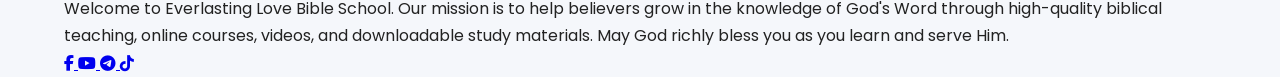
==== commit e8843455: "Update index.html" ====
--- a/index.html
+++ b/index.html
@@ -108,4 +108,98 @@
 
 </div>
 
+</section><!-- ================= ABOUT ================= -->
+
+<section id="about">
+
+<div class="container">
+
+<h2>About ELBS</h2>
+
+<p class="about-text">
+
+Everlasting Love Bible School (ELBS) is committed to equipping believers with Biblical knowledge, faith, and practical ministry training. Our vision is to prepare faithful servants of God who will impact Ethiopia and the world through the Gospel of Jesus Christ.
+
+</p>
+
+<div class="stats">
+
+<div class="stat-box">
+<h3>500+</h3>
+<p>Students</p>
+</div>
+
+<div class="stat-box">
+<h3>20+</h3>
+<p>Courses</p>
+</div>
+
+<div class="stat-box">
+<h3>100%</h3>
+<p>Biblical Teaching</p>
+</div>
+
+<div class="stat-box">
+<h3>24/7</h3>
+<p>Online Learning</p>
+</div>
+
+</div>
+
+</div>
+
 </section>
+
+<!-- ================= FOUNDER ================= -->
+
+<section id="founder">
+
+<div class="container founder-container">
+
+<div class="founder-image">
+
+<img src="founder.png" alt="Brother Biratu Dangia">
+
+</div>
+
+<div class="founder-content">
+
+<h2>Founder & Instructor</h2>
+
+<h3>Brother Biratu Dangia</h3>
+
+<p>
+
+Welcome to Everlasting Love Bible School.
+
+Our mission is to help believers grow in the knowledge of God's Word through high-quality biblical teaching, online courses, videos, and downloadable study materials.
+
+May God richly bless you as you learn and serve Him.
+
+</p>
+
+<div class="founder-social">
+
+<a href="https://www.facebook.com/ofiikee.dhangiadidha" target="_blank">
+<i class="fab fa-facebook-f"></i>
+</a>
+
+<a href="https://www.youtube.com/@salvationvoicemedia" target="_blank">
+<i class="fab fa-youtube"></i>
+</a>
+
+<a href="https://t.me/bire1bot" target="_blank">
+<i class="fab fa-telegram-plane"></i>
+</a>
+
+<a href="https://www.tiktok.com/@brotherbireeditor" target="_blank">
+<i class="fab fa-tiktok"></i>
+</a>
+
+</div>
+
+</div>
+
+</div>
+
+</section>
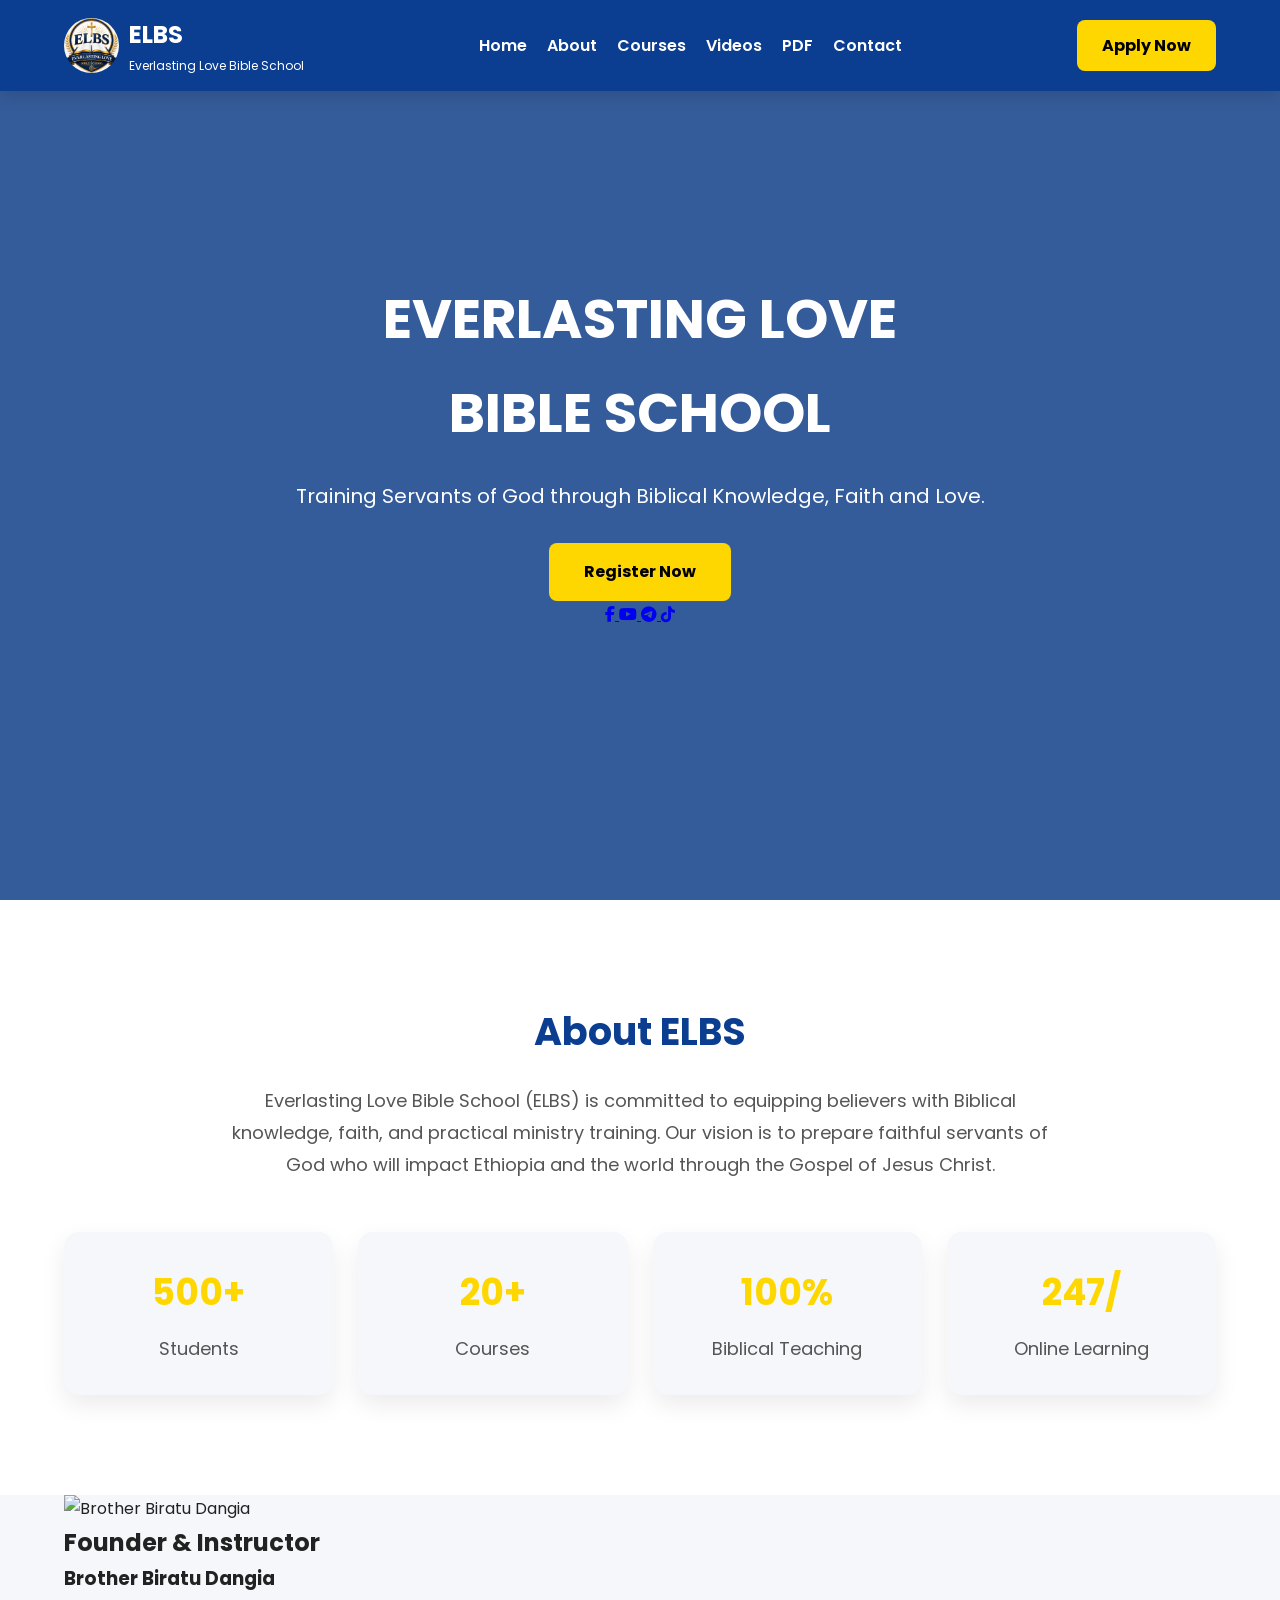
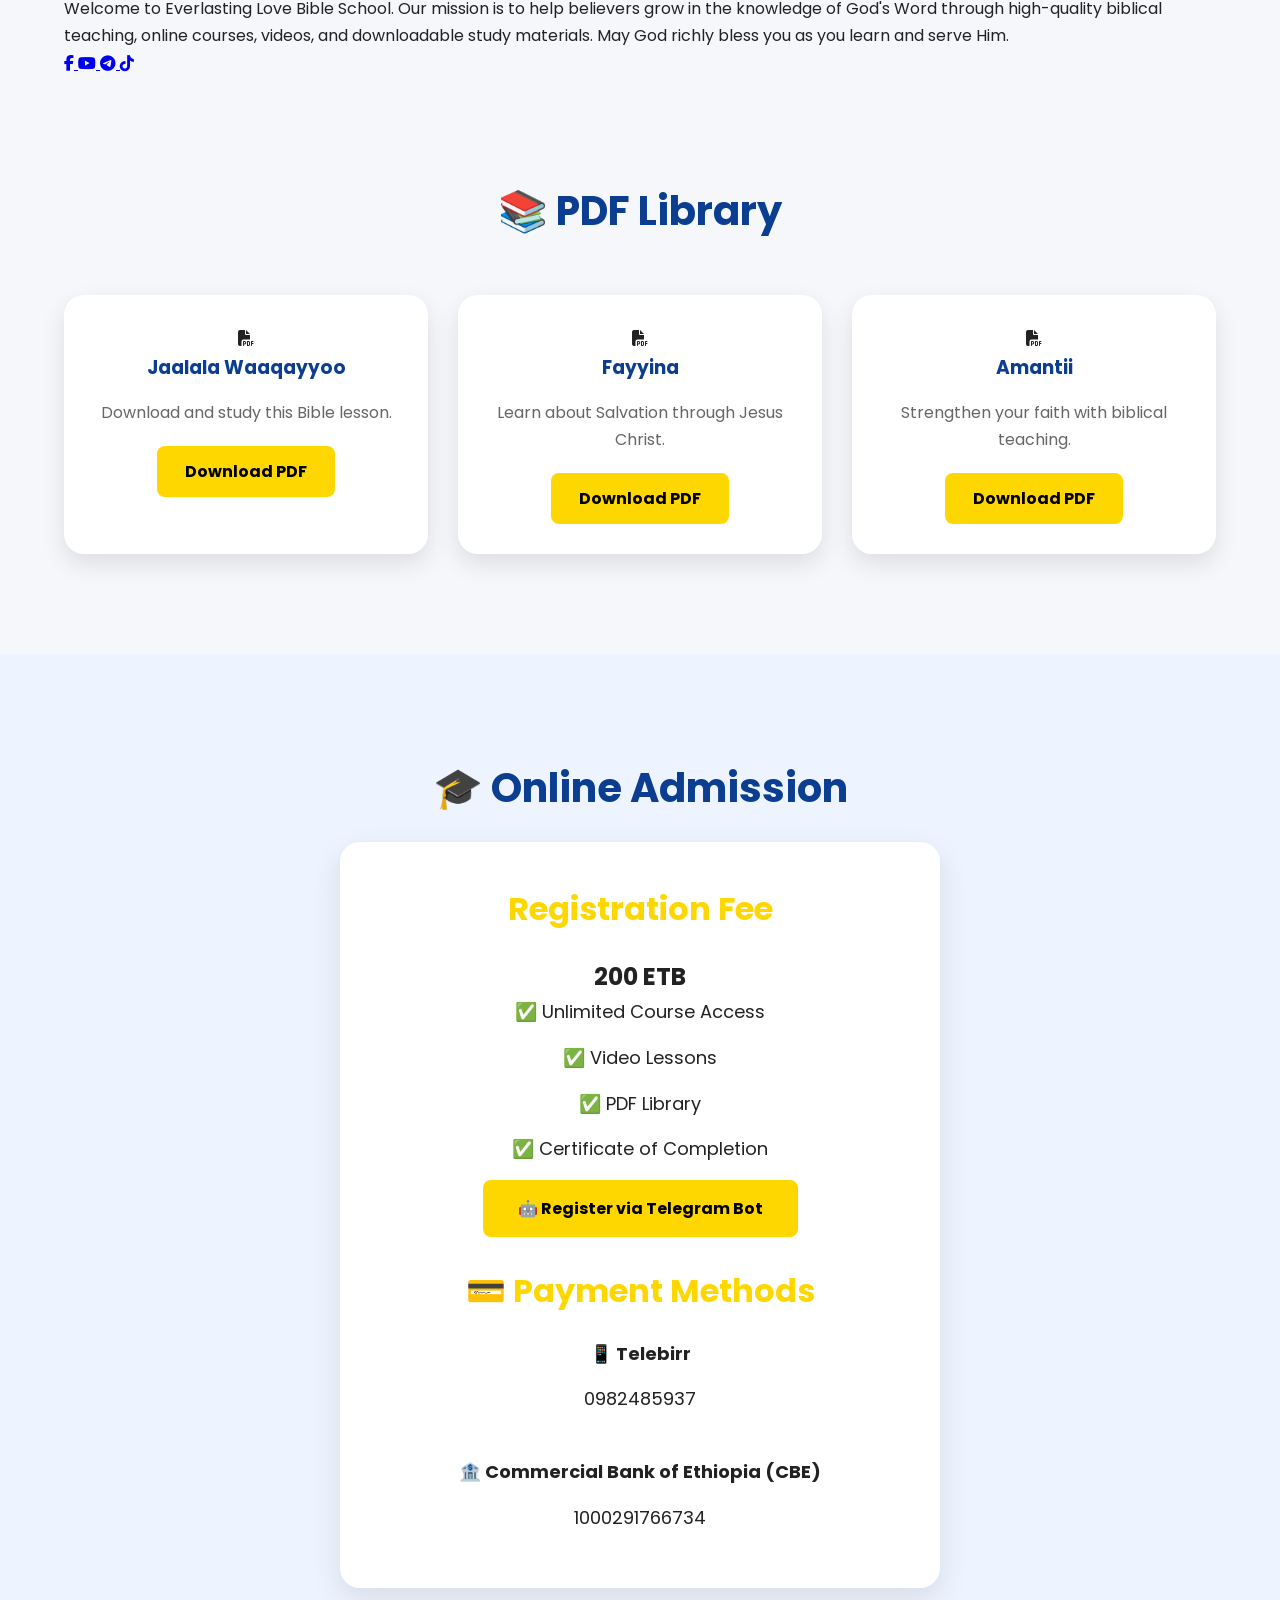
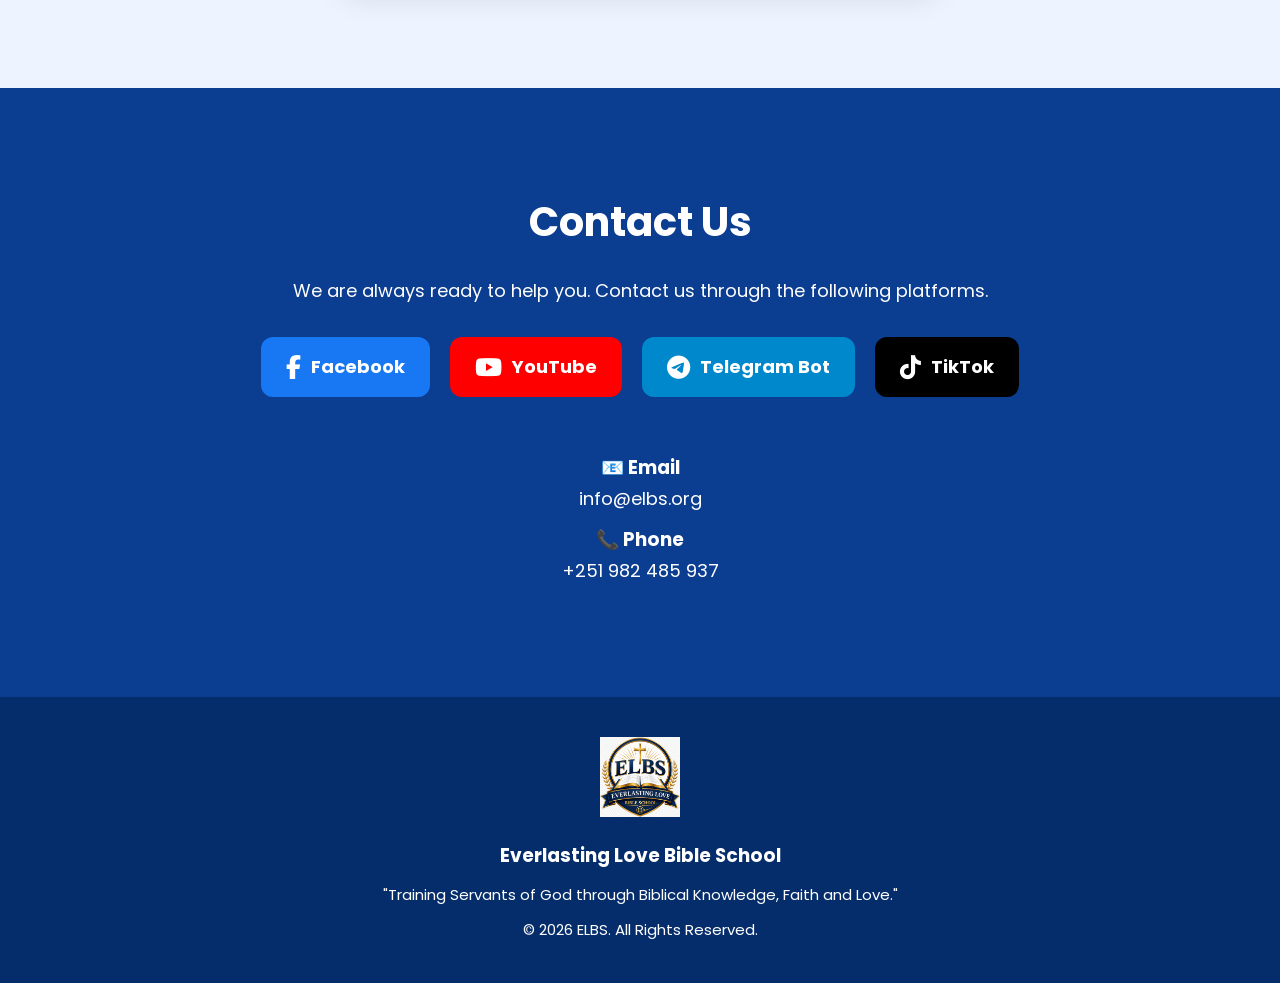
==== commit 99bc58f5: "Update index.html" ====
--- a/index.html
+++ b/index.html
@@ -202,4 +202,165 @@
 
 </div>
 
+</section><!-- ================= PDF LIBRARY ================= -->
+
+<section id="pdf">
+
+<div class="container">
+
+<h2>📚 PDF Library</h2>
+
+<div class="pdf-grid">
+
+<div class="pdf-card">
+<i class="fas fa-file-pdf"></i>
+<h3>Jaalala Waaqayyoo</h3>
+<p>Download and study this Bible lesson.</p>
+<a href="pdf/Jaalala-Waaqayyoo.pdf" target="_blank" class="btn">
+Download PDF
+</a>
+</div>
+
+<div class="pdf-card">
+<i class="fas fa-file-pdf"></i>
+<h3>Fayyina</h3>
+<p>Learn about Salvation through Jesus Christ.</p>
+<a href="pdf/Fayyina.pdf" target="_blank" class="btn">
+Download PDF
+</a>
+</div>
+
+<div class="pdf-card">
+<i class="fas fa-file-pdf"></i>
+<h3>Amantii</h3>
+<p>Strengthen your faith with biblical teaching.</p>
+<a href="pdf/Amantii.pdf" target="_blank" class="btn">
+Download PDF
+</a>
+</div>
+
+</div>
+
+</div>
+
 </section>
+
+<!-- ================= ONLINE ADMISSION ================= -->
+
+<section id="admission">
+
+<div class="container">
+
+<h2>🎓 Online Admission</h2>
+
+<div class="admission-card">
+
+<h3>Registration Fee</h3>
+
+<h1>200 ETB</h1>
+
+<p>✅ Unlimited Course Access</p>
+
+<p>✅ Video Lessons</p>
+
+<p>✅ PDF Library</p>
+
+<p>✅ Certificate of Completion</p>
+
+<a href="https://t.me/bire1bot"
+target="_blank"
+class="hero-btn">
+🤖 Register via Telegram Bot
+</a>
+
+<br><br>
+
+<h3>💳 Payment Methods</h3>
+
+<div class="payment-box">
+
+<p><strong>📱 Telebirr</strong></p>
+<p>0982485937</p>
+
+<br>
+
+<p><strong>🏦 Commercial Bank of Ethiopia (CBE)</strong></p>
+<p>1000291766734</p>
+
+</div>
+
+</div>
+
+</div>
+
+</section><!-- ================= CONTACT ================= -->
+
+<section id="contact">
+
+<div class="container">
+
+<h2>Contact Us</h2>
+
+<p>
+We are always ready to help you.
+Contact us through the following platforms.
+</p>
+
+<div class="social-grid">
+
+<a href="https://www.facebook.com/ofiikee.dhangiadidha" target="_blank" class="facebook">
+<i class="fab fa-facebook-f"></i> Facebook
+</a>
+
+<a href="https://www.youtube.com/@salvationvoicemedia" target="_blank" class="youtube">
+<i class="fab fa-youtube"></i> YouTube
+</a>
+
+<a href="https://t.me/bire1bot" target="_blank" class="telegram">
+<i class="fab fa-telegram-plane"></i> Telegram Bot
+</a>
+
+<a href="https://www.tiktok.com/@brotherbireeditor" target="_blank" class="tiktok">
+<i class="fab fa-tiktok"></i> TikTok
+</a>
+
+</div>
+
+<br><br>
+
+<h3>📧 Email</h3>
+<p>info@elbs.org</p>
+
+<h3>📞 Phone</h3>
+<p>+251 982 485 937</p>
+
+</div>
+
+</section>
+
+<!-- ================= FOOTER ================= -->
+
+<footer>
+
+<div class="container">
+
+<img src="logo.png" alt="ELBS Logo">
+
+<h3>Everlasting Love Bible School</h3>
+
+<p>
+"Training Servants of God through Biblical Knowledge, Faith and Love."
+</p>
+
+<p>
+© 2026 ELBS. All Rights Reserved.
+</p>
+
+</div>
+
+</footer>
+
+<script src="script.js"></script>
+
+</body>
+</html>
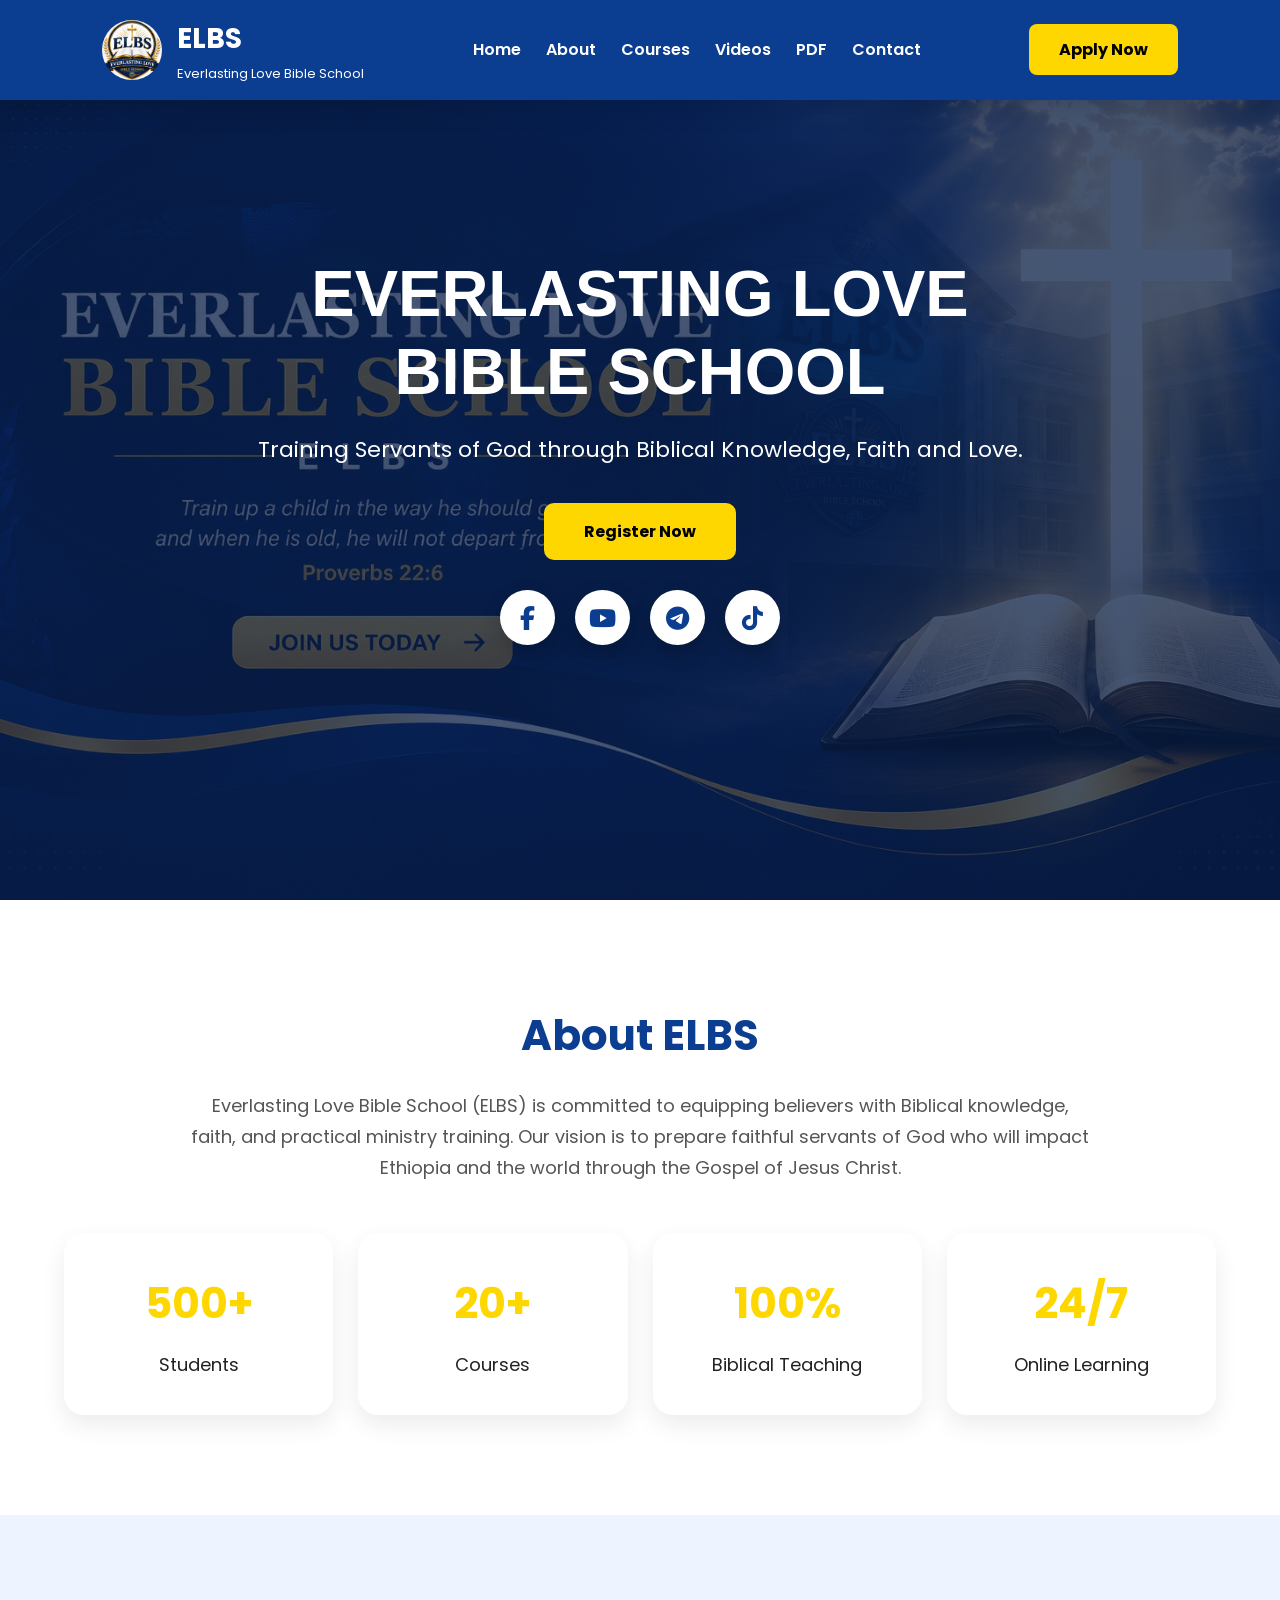
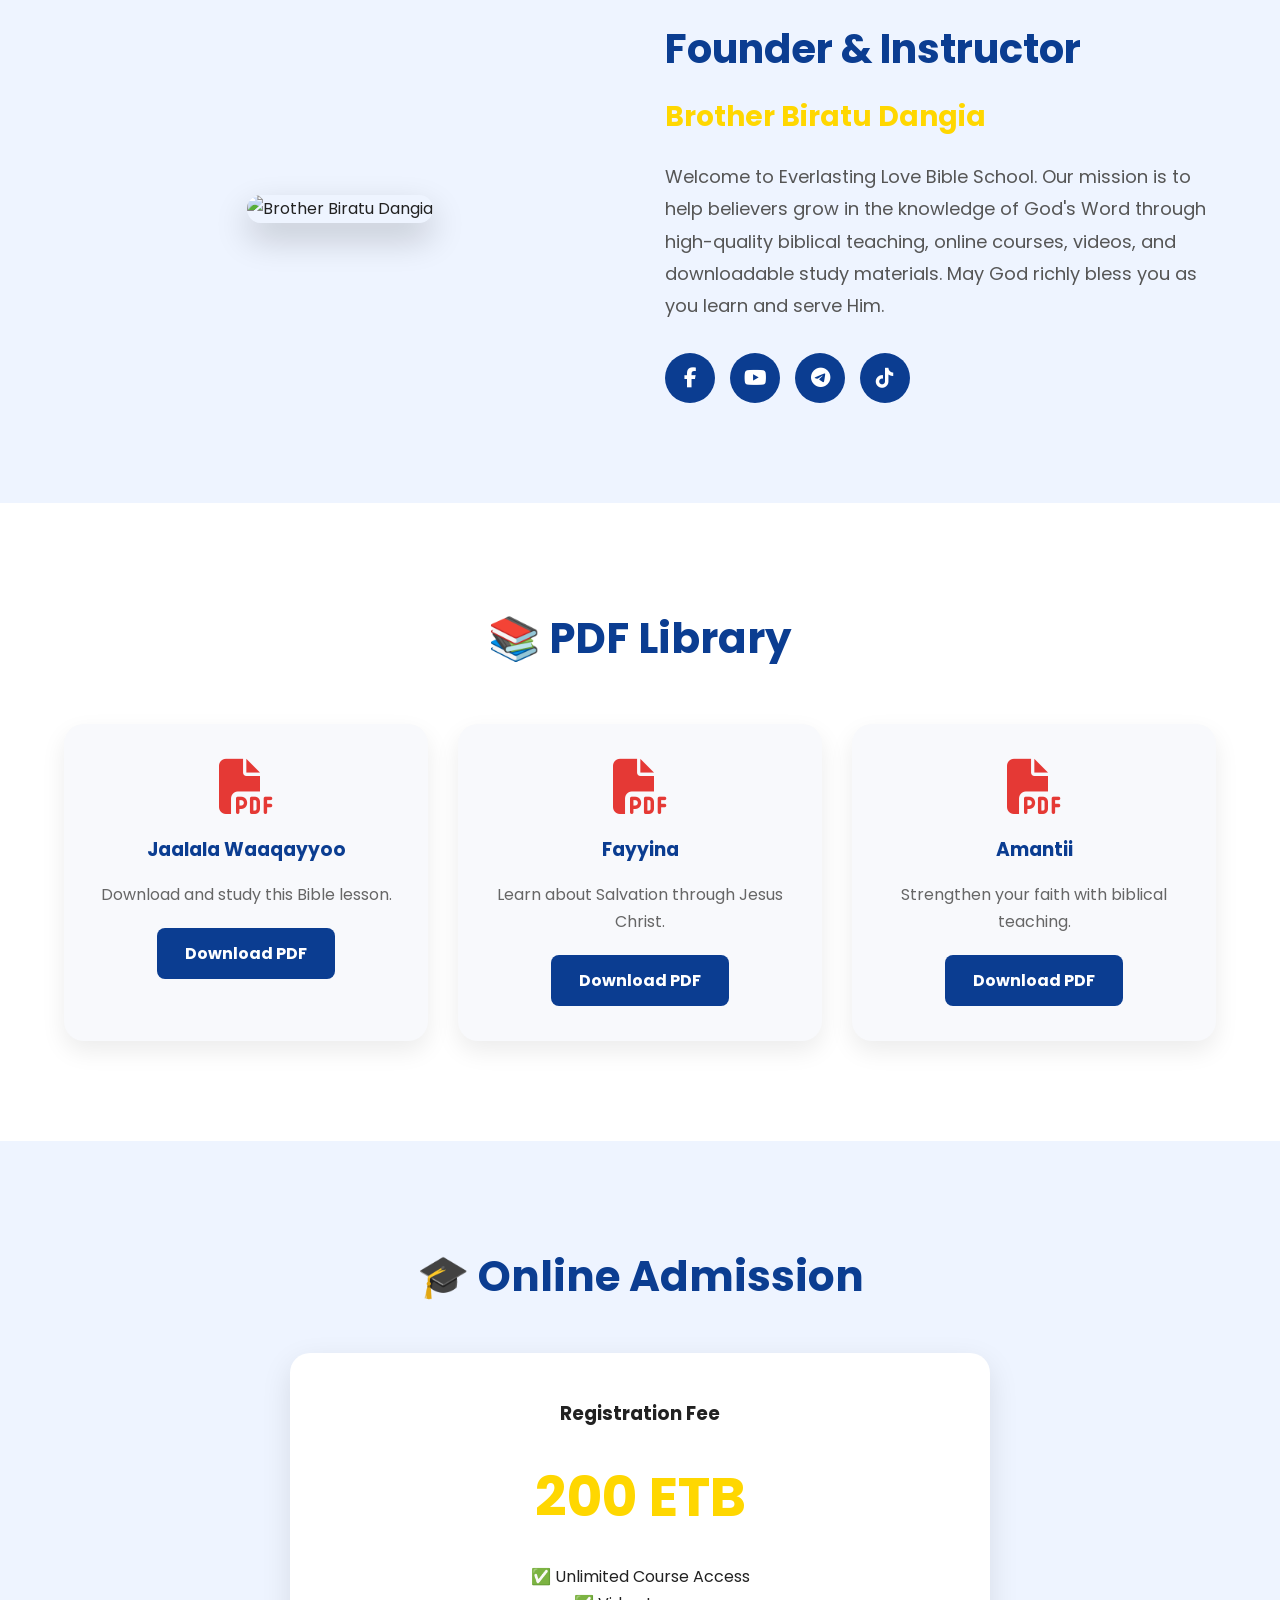
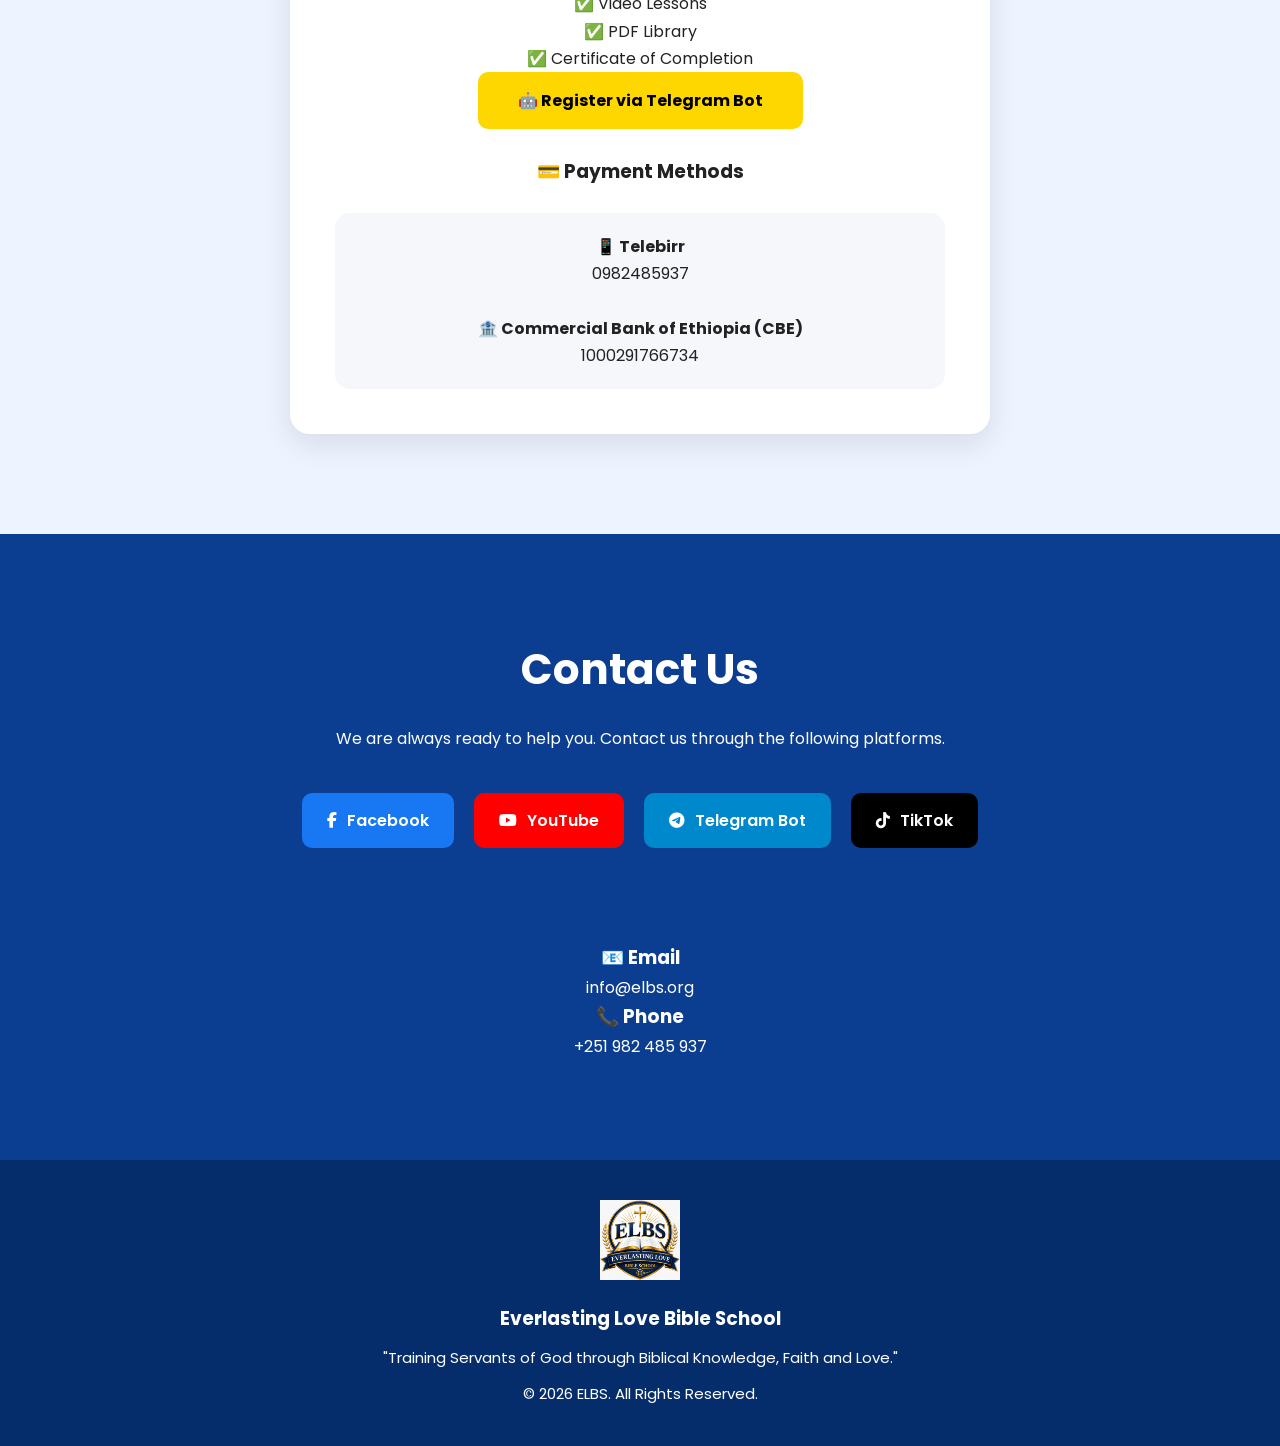
==== commit 2e580fdb: "Update index.html" ====
--- a/index.html
+++ b/index.html
@@ -82,7 +82,7 @@
 Training Servants of God through Biblical Knowledge, Faith and Love.
 </p>
 
-<a href="#admission" class="hero-btn">
+<a href="https://t.me/bire1bot" class="hero-btn" target="_blank">
 Register Now
 </a>
 
--- a/style.css
+++ b/style.css
@@ -1,24 +1,21 @@
-/* ================= RESET ================= */
+/* =========================================
+   ELBS PROFESSIONAL CSS
+========================================= */
 
 *{
 margin:0;
 padding:0;
 box-sizing:border-box;
 font-family:'Poppins',sans-serif;
-}
-
-html{
 scroll-behavior:smooth;
 }
 
 body{
 background:#f5f7fb;
 color:#222;
+line-height:1.7;
 overflow-x:hidden;
-line-height:1.7;
-}
-
-/* ================= CONTAINER ================= */
+}
 
 .container{
 width:90%;
@@ -33,121 +30,177 @@
 top:0;
 left:0;
 width:100%;
+padding:15px 8%;
 background:#0b3d91;
 display:flex;
 justify-content:space-between;
 align-items:center;
-padding:15px 5%;
 z-index:1000;
-box-shadow:0 5px 15px rgba(0,0,0,.15);
+box-shadow:0 8px 25px rgba(0,0,0,.15);
 }
 
 .logo{
 display:flex;
 align-items:center;
-gap:10px;
+gap:15px;
 color:#fff;
 }
 
 .logo img{
+width:60px;
+height:60px;
+border-radius:50%;
+}
+
+.logo h2{
+font-size:28px;
+font-weight:700;
+}
+
+.logo p{
+font-size:13px;
+}
+
+.nav-links{
+display:flex;
+list-style:none;
+gap:25px;
+}
+
+.nav-links a{
+text-decoration:none;
+color:#fff;
+font-weight:600;
+transition:.3s;
+}
+
+.nav-links a:hover{
+color:#FFD700;
+}
+
+.apply-btn{
+padding:12px 30px;
+background:#FFD700;
+color:#000;
+text-decoration:none;
+font-weight:bold;
+border-radius:8px;
+transition:.3s;
+}
+
+.apply-btn:hover{
+background:#ffc400;
+transform:translateY(-3px);
+}
+
+/* ================= HERO ================= */
+
+.hero{
+height:100vh;
+display:flex;
+justify-content:center;
+align-items:center;
+text-align:center;
+padding:20px;
+background:linear-gradient(rgba(8,30,70,.75),rgba(8,30,70,.75)),
+url("background.jpg");
+background-size:cover;
+background-position:center;
+color:#fff;
+}
+
+.hero-content{
+max-width:850px;
+}
+
+.hero h1{
+font-size:65px;
+font-weight:800;
+margin-bottom:20px;
+line-height:1.2;
+}
+
+.hero p{
+font-size:22px;
+margin-bottom:35px;
+}
+
+.hero-btn{
+display:inline-block;
+padding:15px 40px;
+background:#FFD700;
+color:#000;
+text-decoration:none;
+font-weight:bold;
+border-radius:10px;
+transition:.3s;
+}
+
+.hero-btn:hover{
+background:#ffc400;
+transform:translateY(-5px);
+}
+
+.hero-social{
+margin-top:30px;
+display:flex;
+justify-content:center;
+gap:20px;
+}
+
+.hero-social a{
 width:55px;
 height:55px;
+display:flex;
+justify-content:center;
+align-items:center;
+background:#fff;
 border-radius:50%;
-}
-
-.logo h2{
 font-size:24px;
-}
-
-.logo p{
-font-size:12px;
-}
-
-.nav-links{
-display:flex;
-list-style:none;
-gap:20px;
-}
-
-.nav-links a{
+color:#0b3d91;
 text-decoration:none;
-color:#fff;
-font-weight:600;
-}
-
-.apply-btn{
+transition:.3s;
+box-shadow:0 8px 20px rgba(0,0,0,.2);
+}
+
+.hero-social a:hover{
 background:#FFD700;
 color:#000;
-padding:12px 25px;
-border-radius:8px;
-text-decoration:none;
-font-weight:bold;
-}
-
-/* ================= HERO ================= */
-
-.hero{
-height:100vh;
-display:flex;
-justify-content:center;
-align-items:center;
-text-align:center;
-background:#355C9A;
-color:#fff;
-padding:20px;
-}
-
-.hero h1{
-font-size:55px;
-margin-bottom:20px;
-}
-
-.hero p{
-font-size:20px;
-margin-bottom:30px;
-}
-
-.hero-btn{
-display:inline-block;
-background:#FFD700;
-color:#000;
-padding:15px 35px;
-border-radius:8px;
-text-decoration:none;
-font-weight:bold;
-}/* ================= ABOUT ================= */
+transform:translateY(-5px);
+}
+
+/* ================= ABOUT ================= */
 
 #about{
 padding:100px 0;
-background:#ffffff;
+background:#fff;
 text-align:center;
 }
 
 #about h2{
-font-size:38px;
-color:#0b3d91;
-margin-bottom:20px;
-}
-
-#about p{
-max-width:850px;
+font-size:42px;
+color:#0b3d91;
+margin-bottom:20px;
+}
+
+.about-text{
+max-width:900px;
 margin:auto;
 font-size:18px;
 color:#555;
-line-height:1.8;
 }
 
 .stats{
 margin-top:50px;
 display:grid;
-grid-template-columns:repeat(auto-fit,minmax(180px,1fr));
+grid-template-columns:repeat(auto-fit,minmax(220px,1fr));
 gap:25px;
 }
 
 .stat-box{
-background:#f5f7fb;
-padding:30px;
-border-radius:15px;
+background:#fff;
+padding:35px;
+border-radius:20px;
 box-shadow:0 10px 25px rgba(0,0,0,.08);
 transition:.3s;
 }
@@ -157,26 +210,98 @@
 }
 
 .stat-box h3{
-font-size:36px;
+font-size:42px;
 color:#FFD700;
 margin-bottom:10px;
 }
 
 .stat-box p{
-font-size:16px;
-color:#444;
+font-size:18px;
+}/* ================= FOUNDER ================= */
+
+#founder{
+padding:100px 0;
+background:#eef4ff;
+}
+
+.founder-container{
+display:flex;
+align-items:center;
+justify-content:space-between;
+gap:50px;
+flex-wrap:wrap;
+}
+
+.founder-image{
+flex:1;
+text-align:center;
+}
+
+.founder-image img{
+width:320px;
+max-width:100%;
+border-radius:20px;
+box-shadow:0 15px 35px rgba(0,0,0,.2);
+}
+
+.founder-content{
+flex:1;
+}
+
+.founder-content h2{
+font-size:40px;
+color:#0b3d91;
+margin-bottom:10px;
+}
+
+.founder-content h3{
+font-size:28px;
+color:#FFD700;
+margin-bottom:20px;
+}
+
+.founder-content p{
+font-size:18px;
+color:#555;
+margin-bottom:30px;
+line-height:1.8;
+}
+
+.founder-social{
+display:flex;
+gap:15px;
+}
+
+.founder-social a{
+width:50px;
+height:50px;
+display:flex;
+justify-content:center;
+align-items:center;
+background:#0b3d91;
+color:#fff;
+border-radius:50%;
+text-decoration:none;
+font-size:20px;
+transition:.3s;
+}
+
+.founder-social a:hover{
+background:#FFD700;
+color:#000;
+transform:translateY(-5px);
 }
 
 /* ================= COURSES ================= */
 
 #courses{
 padding:100px 0;
-background:#eef4ff;
+background:#fff;
 text-align:center;
 }
 
 #courses h2{
-font-size:40px;
+font-size:42px;
 color:#0b3d91;
 margin-bottom:50px;
 }
@@ -189,50 +314,58 @@
 
 .course-card{
 background:#fff;
-padding:30px;
+padding:35px 25px;
 border-radius:20px;
-box-shadow:0 10px 30px rgba(0,0,0,.08);
-transition:.35s;
+box-shadow:0 10px 25px rgba(0,0,0,.08);
+transition:.3s;
 }
 
 .course-card:hover{
 transform:translateY(-10px);
 }
 
+.course-card i{
+font-size:55px;
+color:#FFD700;
+margin-bottom:20px;
+}
+
 .course-card h3{
-color:#0b3d91;
 margin-bottom:15px;
-font-size:24px;
+color:#0b3d91;
 }
 
 .course-card p{
+margin-bottom:25px;
 color:#666;
-margin-bottom:20px;
-}
-
-.course-card .btn{
+}
+
+.btn{
 display:inline-block;
 padding:12px 28px;
-background:#FFD700;
-color:#000;
+background:#0b3d91;
+color:#fff;
 text-decoration:none;
 border-radius:8px;
 font-weight:bold;
 transition:.3s;
 }
 
-.course-card .btn:hover{
-background:#ffbf00;
-}/* ================= VIDEO LIBRARY ================= */
+.btn:hover{
+background:#FFD700;
+color:#000;
+}
+
+/* ================= VIDEO LIBRARY ================= */
 
 #videos{
 padding:100px 0;
-background:#ffffff;
+background:#f5f7fb;
 text-align:center;
 }
 
 #videos h2{
-font-size:40px;
+font-size:42px;
 color:#0b3d91;
 margin-bottom:50px;
 }
@@ -247,40 +380,39 @@
 background:#fff;
 padding:20px;
 border-radius:20px;
-box-shadow:0 10px 25px rgba(0,0,0,.10);
+box-shadow:0 10px 25px rgba(0,0,0,.08);
 transition:.3s;
 }
 
 .video-card:hover{
-transform:translateY(-8px);
+transform:translateY(-10px);
 }
 
 .video-card iframe{
 width:100%;
-height:250px;
+height:230px;
 border-radius:15px;
+margin-bottom:20px;
 }
 
 .video-card h3{
-margin:20px 0 10px;
-color:#0b3d91;
+color:#0b3d91;
+margin-bottom:10px;
 }
 
 .video-card p{
 color:#666;
 margin-bottom:20px;
-}
-
-/* ================= PDF LIBRARY ================= */
+}/* ================= PDF LIBRARY ================= */
 
 #pdf{
 padding:100px 0;
-background:#f5f7fb;
+background:#fff;
 text-align:center;
 }
 
 #pdf h2{
-font-size:40px;
+font-size:42px;
 color:#0b3d91;
 margin-bottom:50px;
 }
@@ -292,15 +424,21 @@
 }
 
 .pdf-card{
-background:#fff;
-padding:30px;
+background:#f8f9fc;
+padding:35px 25px;
 border-radius:20px;
-box-shadow:0 10px 25px rgba(0,0,0,.10);
+box-shadow:0 10px 25px rgba(0,0,0,.08);
 transition:.3s;
 }
 
 .pdf-card:hover{
-transform:translateY(-8px);
+transform:translateY(-10px);
+}
+
+.pdf-card i{
+font-size:55px;
+color:#e53935;
+margin-bottom:20px;
 }
 
 .pdf-card h3{
@@ -309,23 +447,11 @@
 }
 
 .pdf-card p{
-margin-bottom:20px;
 color:#666;
-}
-
-.pdf-card .btn{
-display:inline-block;
-padding:12px 28px;
-background:#FFD700;
-color:#000;
-text-decoration:none;
-border-radius:8px;
-font-weight:bold;
-}
-
-.pdf-card .btn:hover{
-background:#ffbf00;
-}/* ================= ADMISSION ================= */
+margin-bottom:20px;
+}
+
+/* ================= ADMISSION ================= */
 
 #admission{
 padding:100px 0;
@@ -334,29 +460,31 @@
 }
 
 #admission h2{
-font-size:40px;
-color:#0b3d91;
-margin-bottom:20px;
+font-size:42px;
+color:#0b3d91;
+margin-bottom:40px;
 }
 
 .admission-card{
-max-width:600px;
+max-width:700px;
 margin:auto;
 background:#fff;
-padding:40px;
+padding:45px;
 border-radius:20px;
 box-shadow:0 10px 30px rgba(0,0,0,.10);
 }
 
-.admission-card h3{
-font-size:32px;
+.admission-card h1{
+font-size:55px;
 color:#FFD700;
-margin-bottom:20px;
-}
-
-.admission-card p{
-font-size:18px;
-margin-bottom:15px;
+margin:20px 0;
+}
+
+.payment-box{
+margin-top:25px;
+padding:20px;
+background:#f5f7fb;
+border-radius:15px;
 }
 
 /* ================= CONTACT ================= */
@@ -364,43 +492,43 @@
 #contact{
 padding:100px 0;
 background:#0b3d91;
-text-align:center;
-color:#fff;
+color:#fff;
+text-align:center;
 }
 
 #contact h2{
-font-size:40px;
-margin-bottom:20px;
-}
-
-#contact p{
-font-size:18px;
-margin-bottom:10px;
-}
-
-/* ================= SOCIAL ================= */
+font-size:42px;
+margin-bottom:20px;
+}
 
 .social-grid{
 display:flex;
 justify-content:center;
 flex-wrap:wrap;
 gap:20px;
-margin-top:30px;
-}
-
-.social-card{
-background:#FFD700;
-padding:15px 25px;
+margin:40px 0;
+}
+
+.social-grid a{
+display:flex;
+align-items:center;
+gap:10px;
+padding:14px 25px;
 border-radius:10px;
+color:#fff;
 text-decoration:none;
-font-weight:bold;
-color:#000;
-transition:.3s;
-}
-
-.social-card:hover{
+font-weight:600;
+transition:.3s;
+}
+
+.facebook{background:#1877F2;}
+.youtube{background:#FF0000;}
+.telegram{background:#0088cc;}
+.tiktok{background:#000;}
+
+.social-grid a:hover{
 transform:translateY(-5px);
-background:#ffbf00;
+box-shadow:0 10px 20px rgba(0,0,0,.2);
 }
 
 /* ================= FOOTER ================= */
@@ -417,12 +545,16 @@
 margin-bottom:15px;
 }
 
+footer h3{
+margin-bottom:10px;
+}
+
 footer p{
+font-size:15px;
 margin-top:10px;
-font-size:15px;
-}
-
-/* ================= RESPONSIVE ================= */
+}
+
+/* ================= MOBILE ================= */
 
 @media(max-width:768px){
 
@@ -439,11 +571,41 @@
 }
 
 .hero h1{
-font-size:38px;
+font-size:34px;
 }
 
 .hero p{
+font-size:17px;
+}
+
+.hero-social{
+gap:12px;
+}
+
+.hero-social a,
+.founder-social a{
+width:45px;
+height:45px;
 font-size:18px;
+}
+
+.founder-container{
+flex-direction:column;
+text-align:center;
+}
+
+.course-grid,
+.video-grid,
+.pdf-grid,
+.stats{
+grid-template-columns:1fr;
+}
+
+.apply-btn,
+.hero-btn,
+.btn{
+width:100%;
+text-align:center;
 }
 
 #about h2,
@@ -455,78 +617,46 @@
 font-size:30px;
 }
 
-.course-grid,
-.video-grid,
-.pdf-grid,
-.stats{
-grid-template-columns:1fr;
-}
-
-.apply-btn,
-.hero-btn,
-.btn{
-width:100%;
-text-align:center;
-}
-
-}/* ================= SOCIAL ICONS ================= */
-
-.social-grid{
-display:flex;
-justify-content:center;
-flex-wrap:wrap;
-gap:20px;
-margin-top:30px;
-}
-
-.social-grid a{
-display:flex;
-align-items:center;
-gap:10px;
-padding:15px 25px;
-border-radius:12px;
-color:#fff;
-text-decoration:none;
+}/* Animation */
+
+.hidden{
+opacity:0;
+transform:translateY(40px);
+transition:1s;
+}
+
+.show{
+opacity:1;
+transform:translateY(0);
+}
+
+.navbar.active{
+box-shadow:0 8px 20px rgba(0,0,0,.25);
+}
+
+/* Back To Top */
+
+#topBtn{
+position:fixed;
+bottom:25px;
+right:25px;
+width:50px;
+height:50px;
+border:none;
+border-radius:50%;
+background:#FFD700;
+color:#000;
+font-size:24px;
 font-weight:bold;
-font-size:18px;
-transition:.3s;
-}
-
-.social-grid a i{
-font-size:24px;
-}
-
-.facebook{
-background:#1877F2;
-}
-
-.youtube{
-background:#FF0000;
-}
-
-.telegram{
-background:#0088cc;
-}
-
-.tiktok{
-background:#000;
-}
-
-.social-grid a:hover{
-transform:translateY(-5px) scale(1.05);
-box-shadow:0 10px 25px rgba(0,0,0,.25);
-}.hidden{
-    opacity:0;
-    transform:translateY(40px);
-    transition:all .8s ease;
-}
-
-.show{
-    opacity:1;
-    transform:translateY(0);
-}
-
-.navbar.active{
-    background:#062d6b;
-    box-shadow:0 8px 25px rgba(0,0,0,.3);
-}
+cursor:pointer;
+display:none;
+z-index:9999;
+box-shadow:0 8px 20px rgba(0,0,0,.25);
+transition:.3s;
+}
+
+#topBtn:hover{
+background:#0b3d91;
+color:#fff;
+transform:scale(1.1);
+}
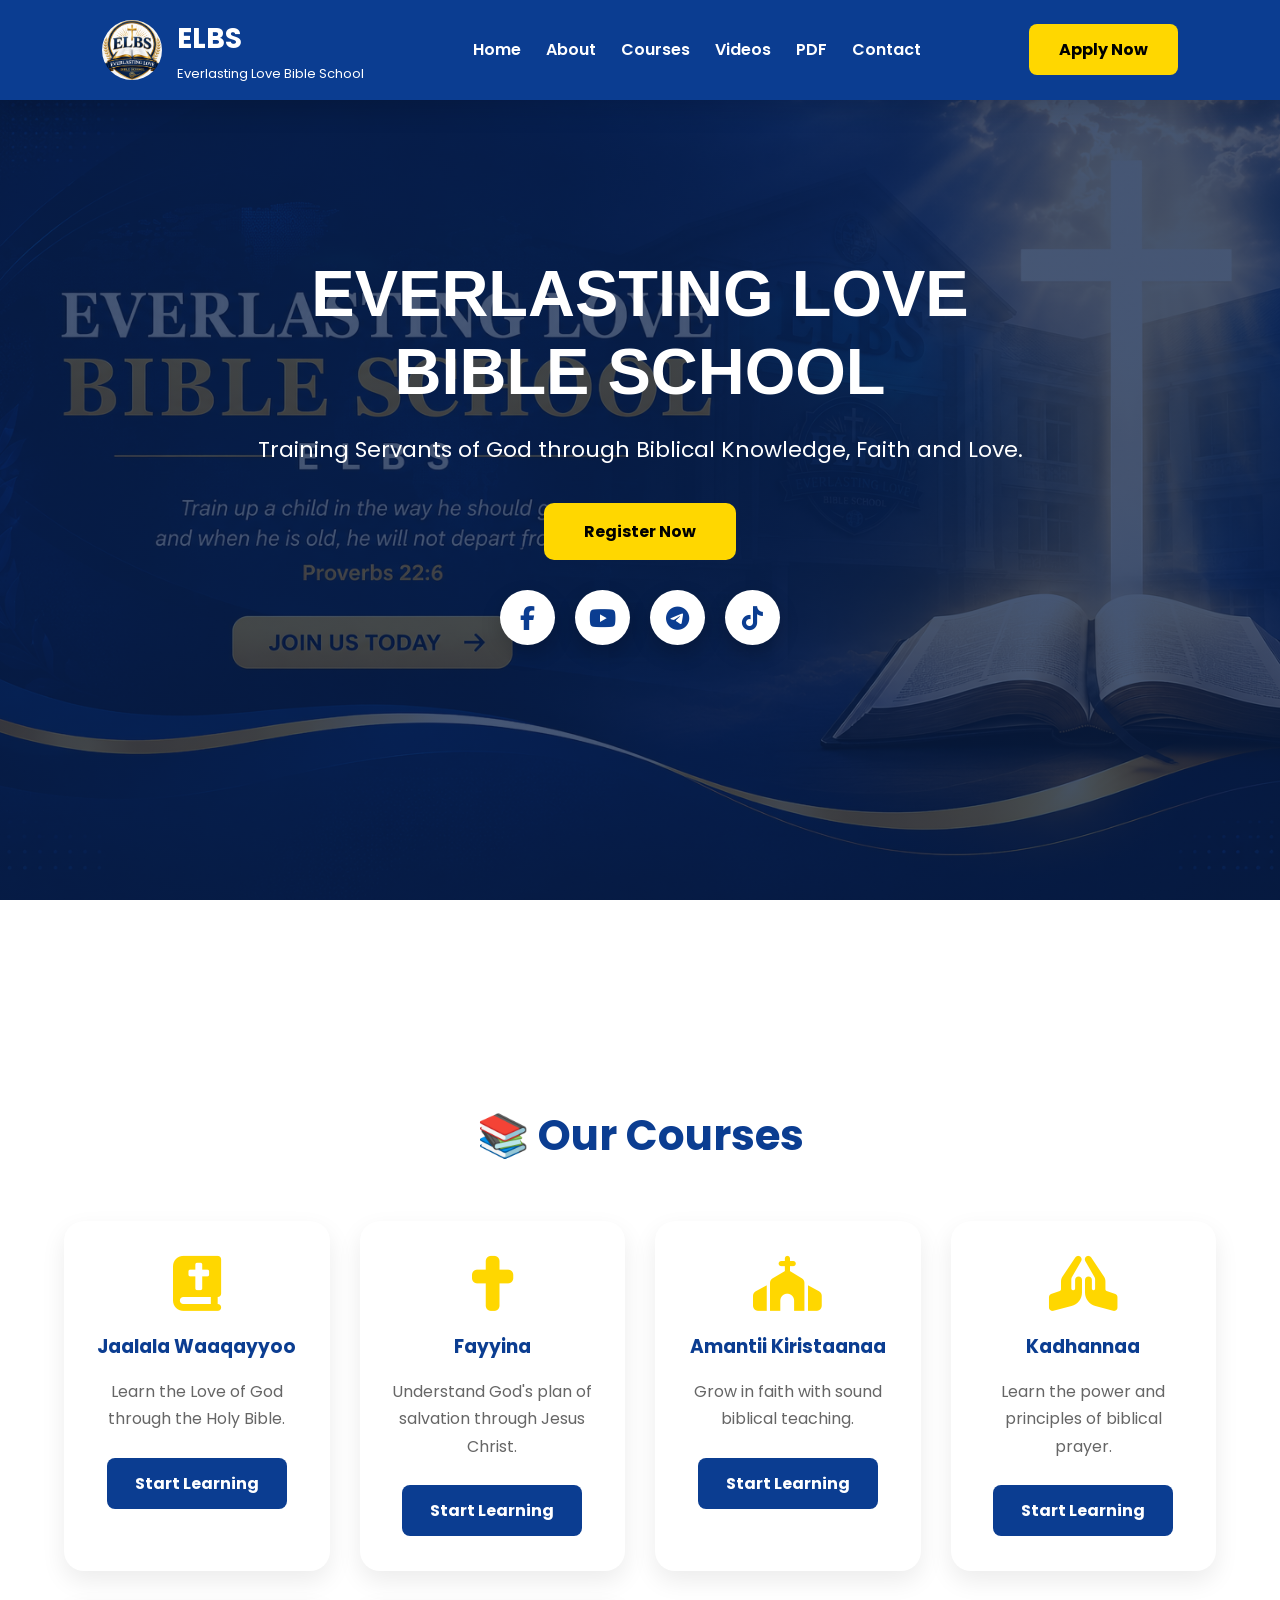
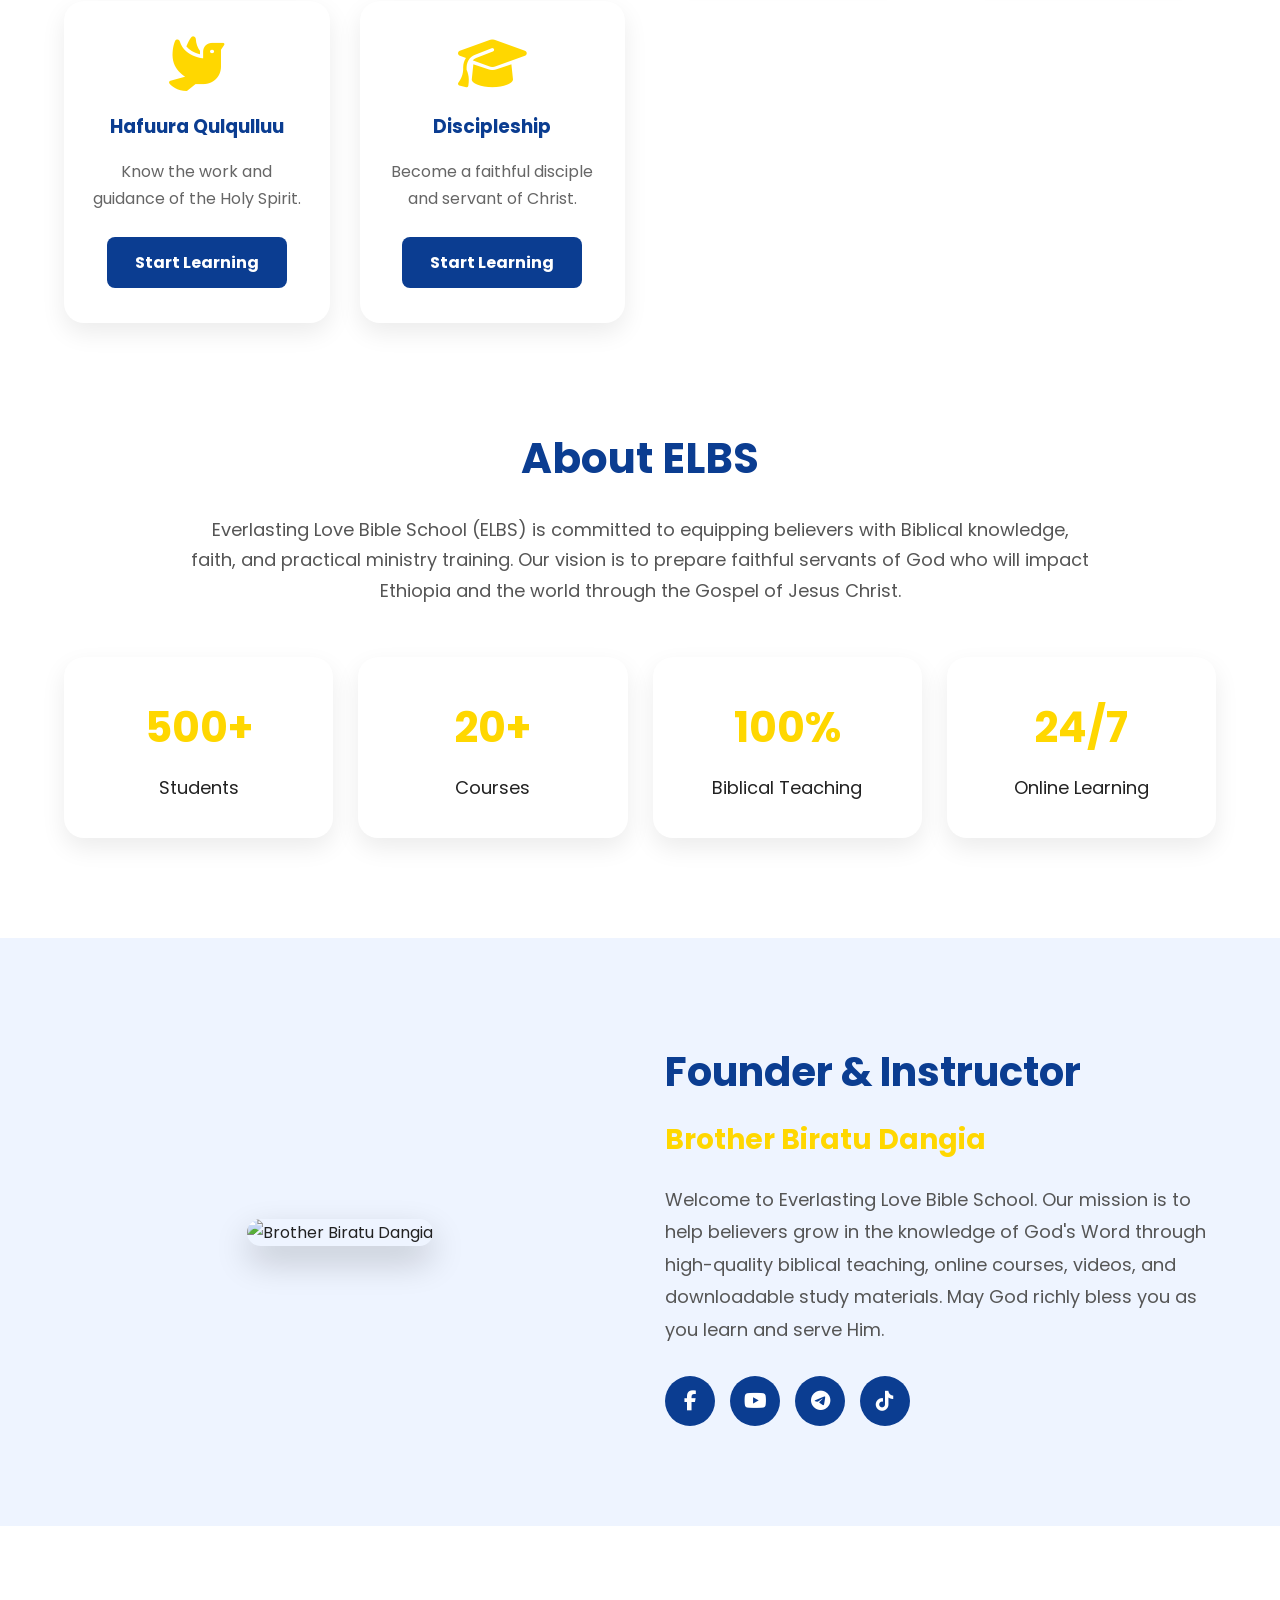
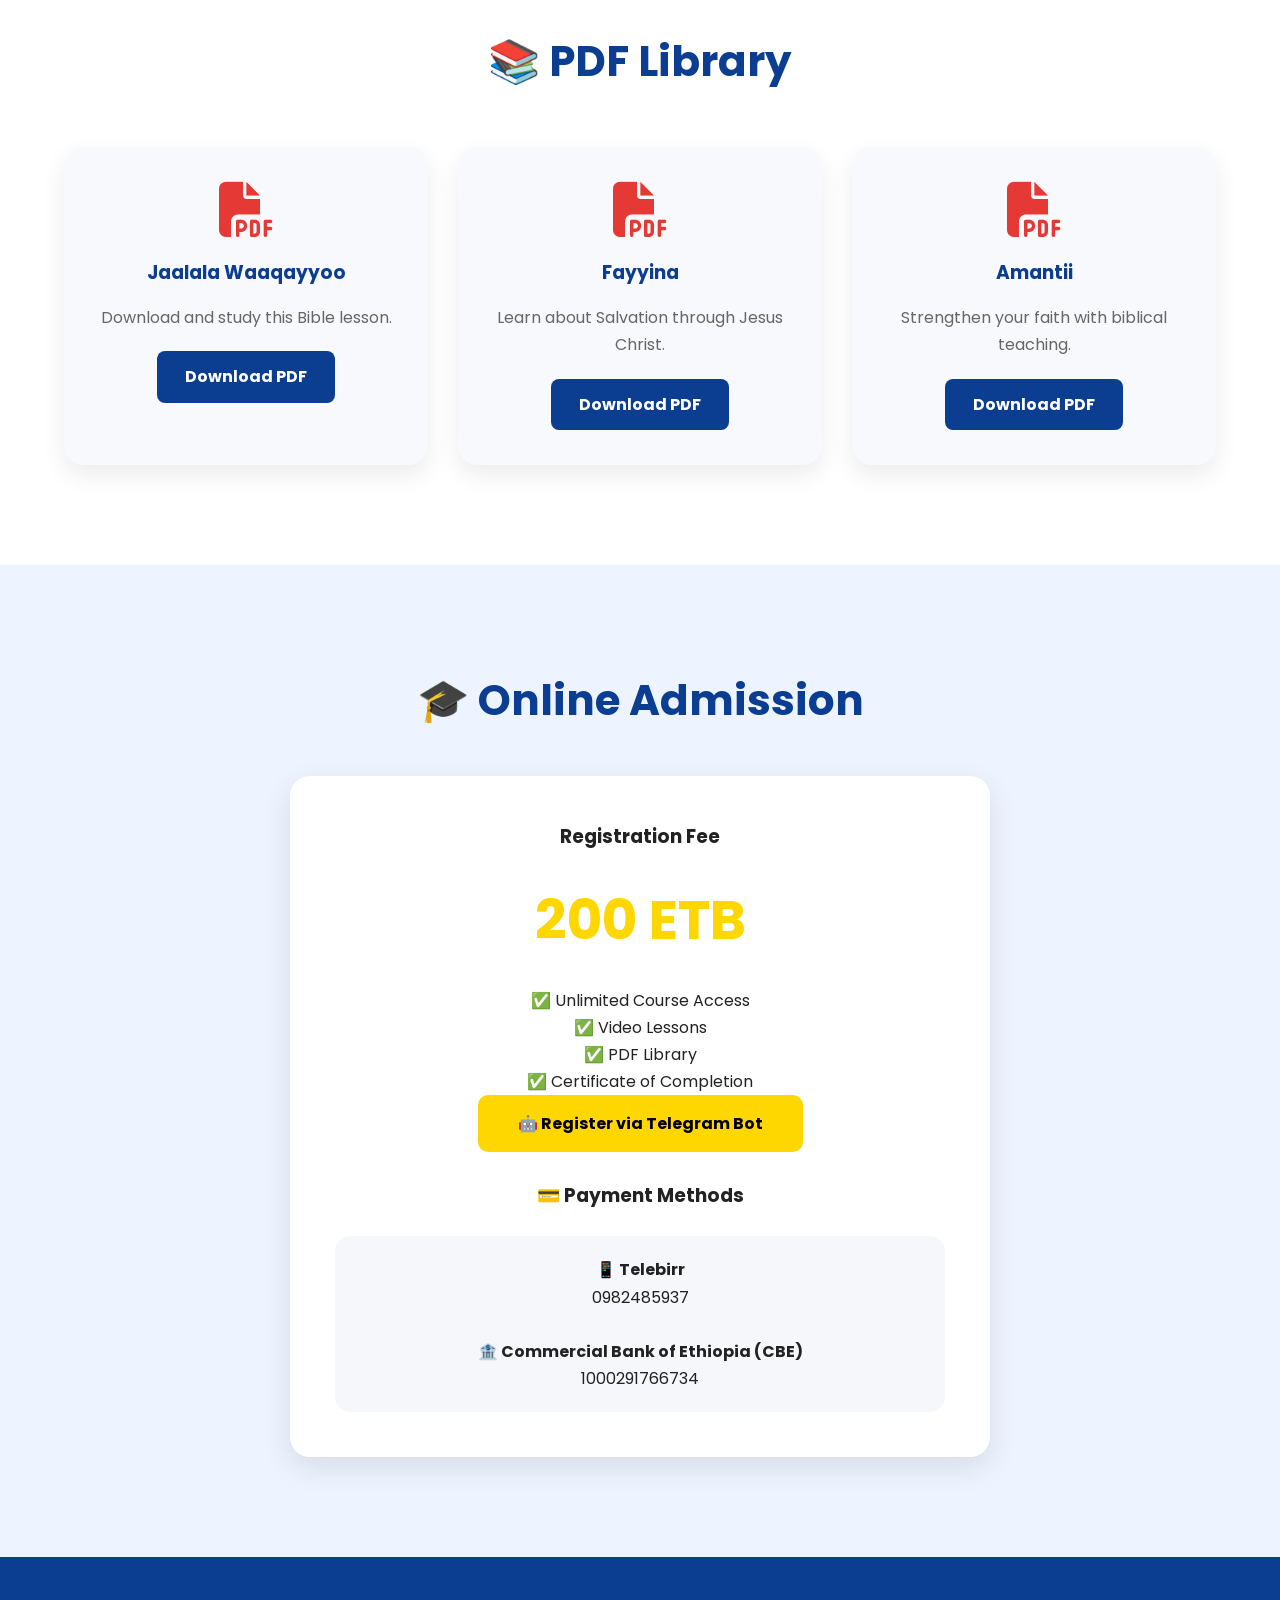
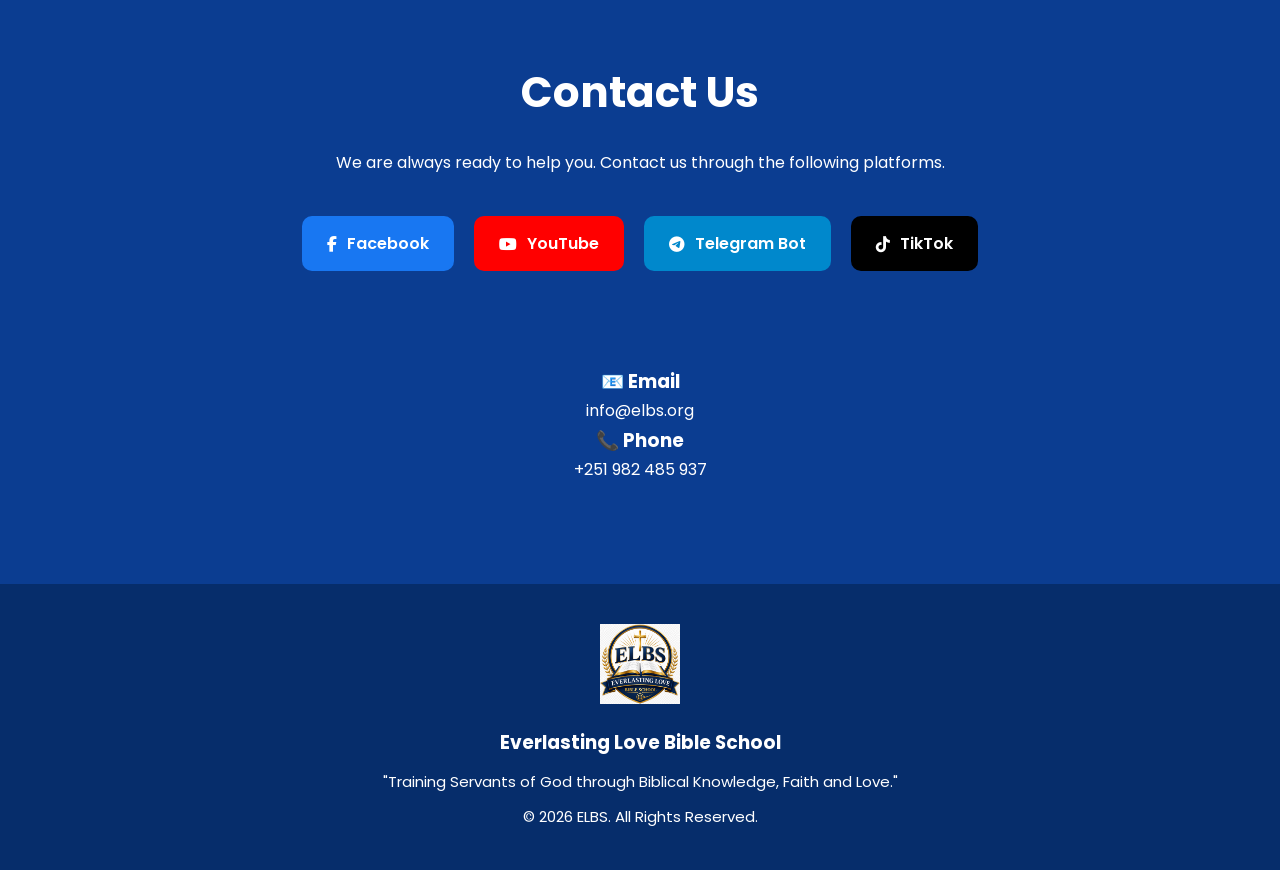
==== commit 283a47a5: "Update index.html" ====
--- a/index.html
+++ b/index.html
@@ -66,7 +66,9 @@
 
 </nav>
 
-<a href="#admission" class="apply-btn">Apply Now</a>
+<a href="https://t.me/bire1bot" class="apply-btn" target="_blank">
+Apply Now
+</a>
 
 </header>
 
@@ -110,7 +112,63 @@
 
 </section><!-- ================= ABOUT ================= -->
 
-<section id="about">
+<section id="about"><!-- ================= COURSES ================= -->
+
+<section id="courses">
+
+<div class="container">
+
+<h2>📚 Our Courses</h2>
+
+<div class="course-grid">
+
+<div class="course-card">
+<i class="fas fa-book-bible"></i>
+<h3>Jaalala Waaqayyoo</h3>
+<p>Learn the Love of God through the Holy Bible.</p>
+<a href="https://t.me/bire1bot" class="btn" target="_blank">Start Learning</a>
+</div>
+
+<div class="course-card">
+<i class="fas fa-cross"></i>
+<h3>Fayyina</h3>
+<p>Understand God's plan of salvation through Jesus Christ.</p>
+<a href="https://t.me/bire1bot" class="btn" target="_blank">Start Learning</a>
+</div>
+
+<div class="course-card">
+<i class="fas fa-church"></i>
+<h3>Amantii Kiristaanaa</h3>
+<p>Grow in faith with sound biblical teaching.</p>
+<a href="https://t.me/bire1bot" class="btn" target="_blank">Start Learning</a>
+</div>
+
+<div class="course-card">
+<i class="fas fa-praying-hands"></i>
+<h3>Kadhannaa</h3>
+<p>Learn the power and principles of biblical prayer.</p>
+<a href="https://t.me/bire1bot" class="btn" target="_blank">Start Learning</a>
+</div>
+
+<div class="course-card">
+<i class="fas fa-dove"></i>
+<h3>Hafuura Qulqulluu</h3>
+<p>Know the work and guidance of the Holy Spirit.</p>
+<a href="https://t.me/bire1bot" class="btn" target="_blank">Start Learning</a>
+</div>
+
+<div class="course-card">
+<i class="fas fa-graduation-cap"></i>
+<h3>Discipleship</h3>
+<p>Become a faithful disciple and servant of Christ.</p>
+<a href="https://t.me/bire1bot" class="btn" target="_blank">Start Learning</a>
+</div>
+
+</div>
+
+</div>
+
+</section>
 
 <div class="container">
 
